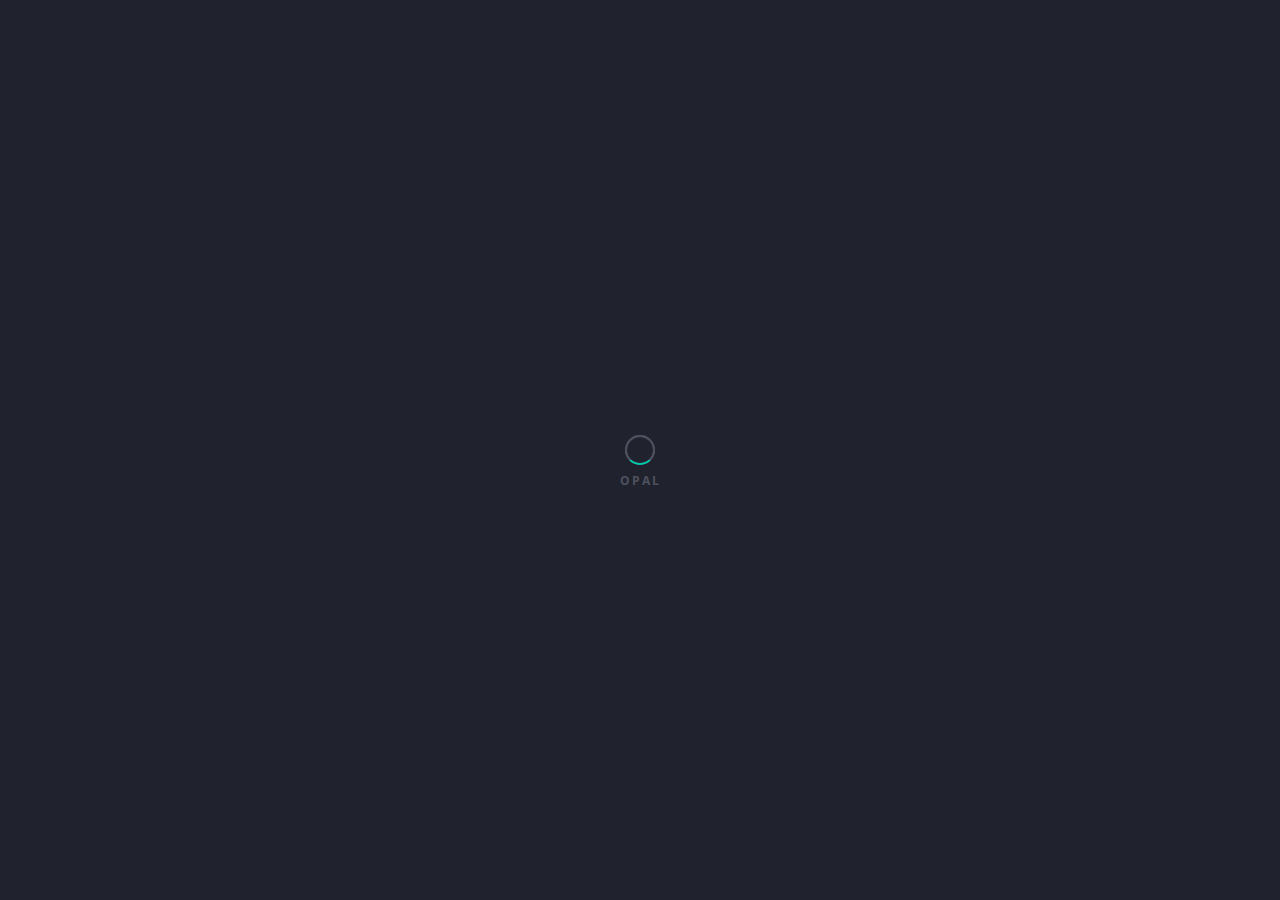
==== index.html @ 2c4acb5e "attnameproject" ====
<!DOCTYPE html>
<html lang="en-us" class="no-js">

	<head>
		<meta charset="utf-8">
        <title>OPAL</title>
        <meta name="description" content="The description should optimally be between 150-160 characters.">
        <meta name="viewport" content="width=device-width, initial-scale=1.0">
        <meta name="author" content="Madeon08">

        <!-- ================= Favicon ================== -->
        <!-- Standard -->
        <link rel="shortcut icon" href="img/favicon.png">
        <!-- Retina iPad Touch Icon-->
        <link rel="apple-touch-icon" sizes="144x144" href="img/favicon-retina-ipad.png">
        <!-- Retina iPhone Touch Icon-->
        <link rel="apple-touch-icon" sizes="114x114" href="img/favicon-retina-iphone.png">
        <!-- Standard iPad Touch Icon--> 
        <link rel="apple-touch-icon" sizes="72x72" href="img/favicon-standard-ipad.png">
        <!-- Standard iPhone Touch Icon--> 
        <link rel="apple-touch-icon" sizes="57x57" href="img/favicon-standard-iphone.png">

        <!-- ============== Resources style ============== -->
        <link rel="stylesheet" href="css/style.css" />

		<!-- Modernizr runs quickly on page load to detect features -->
		<script src="js/modernizr.custom.js"></script>
	</head>
	
	<body>

		<!-- Page preloader -->
		<div id="loading">
			<div id="preloader">
				<span></span>
				<span></span>
			</div>
		</div>
	
		<!-- START - Home part -->
		<div class="outer-home">
		
			<!-- START - Home section -->
			<section id="home">

				<!-- Background picture(s) -->
				<div id="vegas-background"></div>

				<!-- Overlay -->
				<div class="global-overlay"></div>

				<!-- Your logo -->
				<img src="img/logohjegreen.png" alt="" class="brand-logo text-intro opacity-0" />

				<!-- START - Content -->
				<div class="content">

					<h1 class="text-intro opacity-0"><b>Hoje é Green</b></h1>

					<p class="text-intro opacity-0"> Seu grupo de tips diárias! 
						O melhor canal de tips esportivas do Brasil! 
						Especialista em Futebol, Basquete, Esports e muito mais!  
						Adquirindo nosso produto você tem acesso a todas nossas entradas em nossos grupos Pré e Live + Planilhas e novidades exclusivas! #hjegreen
					</p>

					<nav>
						<ul>
							<li>
								<a href="http://bit.ly/3H5axpV"  class="light-btn text-intro opacity-0">Grupo Vip</a>
							</li>
							<li>
								<a href="http://bit.ly/3XSSCIU" class="action-btn trigger text-intro opacity-0">Grupo Free</a>
							</li>
						</ul>
					</nav>

				</div>
				<!-- END - Content -->

				<!-- START - Bottom home -->
				<div class="bottom-home">
					
					<!-- Social icons, replace # by your links -->
					<div class="social-icons">

						<a href="#"><i class="fa fa-instagram"></i></a>
						<a href="#"><i class="fa fa-youtube"></i></a>
						<a href="#"><i class="fa fa-facebook"></i></a>

					</div>

					<p class="copyright">
						© HOJE É GREEN - Feito por beteiros para beteiros!
					</p>

				</div>
				<!-- END - Bottom home -->

			</section>
			<!-- END - Home section -->

		</div>
		<!-- END - Home part -->

		<!-- Transparent div used when more info part is opening, allow the user to click on the home to get back on it -->
		<div class="close-right-part layer-left hide-layer-left"></div>

		<!-- Skew left border info part -->
		<div class="border-right-side hide-border"></div>

		<!-- START - More Informations part -->
		<section id="right-side" class="hide-right">

			<!-- START - Content -->
			<div class="content">

				<h2>OPAL is all about perspective.</h2>

				<p>Hi, I'm OPAL and I'm ready to boost your web project by my elegance, exclusive design and animations. I'm ready-to-use, just upload me on your server, add your pictures and edit my texts. Handmade, precisely built with the famous Bootstrap Framework. Salut, je suis OPAL et je suis prêt à booster votre projet web par mon élégance, mon design et mes animations exclusives. Je suis prêt à l'emploi, il suffit de me mettre sur votre serveur, ajoutez vos photos et éditer mes textes. Fait à la main, précisément construit avec le célèbre Framework Bootstrap. Hola, soy OPAL y estoy listo para impulsar su proyecto web con mi estilo, mi diseño y mis animaciones exclusivas. Estoy listo, me acaba de poner en su servidor, añadir sus fotos y editar mis textos. Hecho a mano, precisamente, construido con el famoso Framework Bootstrap.</p>

				<br><br>

				<div class="row">

					<!-- START - Box info -->
					<div class="col-xs-12 col-sm-12 col-lg-6 box-info">
						<div class="box-info-light equalizer">

							<span class="icon icon-clock"><i class="icon ion-ios-clock-outline"></i></span>

							<h3>Grand opening in : <div id="getting-started"></div></h3>

							<p>Sed ut perspiciatis unde omnis iste natus error sit voluptatem accusantium doloremque laudantium, totam rem aperiam, eaque ipsa quae ab illo inventore veritatis cupidatat proident.</p>

						</div>
					</div>
					<!-- END - Box info -->

					<!-- START - Box info -->
					<div class="col-xs-12 col-sm-12 col-lg-6 box-info">
						<div class="box-info-dark equalizer">

							<span class="icon"><i class="icon ion-ios-color-wand-outline"></i></span>

							<h3 class="text-uppercase color-grey">Bring your ideas to life</h3>

							<p>Sed ut perspiciatis unde omnis iste natus error sit voluptatem accusantium doloremque laudantium, totam rem aperiam, eaque ipsa quae ab illo inventore veritatis cupidatat proident.</p>

						</div>
					</div>
					<!-- END - Box info -->

				</div>

				<span class="separator"></span>

				<!-- START - Gallery -->
				<div class="photo-line">
					
					<div class="my-gallery row" itemscope itemtype="http://schema.org/ImageGallery">

						<!-- START - Gallery item -->
						<figure itemprop="associatedMedia" itemscope itemtype="http://schema.org/ImageObject" class="col-xs-12 col-sm-6 col-lg-6">
							
							<!-- Link to the picture and to open the gallery / Fill up well the data-size property -->
							<a class="box-picture" href="img/gallery-1.jpg" itemprop="contentUrl" data-size="1920x1280">
								
								<!-- Your picture -->
								<img src="img/gallery-1.jpg" itemprop="thumbnail" alt="This is my work" class="img-responsive" />
								<p>Open</p>
								
							</a>
								
							<!-- Picture's description below this one -->
							<figcaption itemprop="caption description">

								<div class="photo-details">
								
									<h4>Fly in the sky</h4>

									<h5>France</h5>

									<p>Duis aute irure dolor in reprehenderit in voluptate velit esse cillum dolore eu fugiat nulla pariatur. Excepteur sint occaecat cupidatat non proident, sunt in culpa qui officia deserunt mollit.</p>

								</div>

							</figcaption>

						</figure>
						<!-- END - Gallery item -->

						<!-- START - Gallery item -->
						<figure itemprop="associatedMedia" itemscope itemtype="http://schema.org/ImageObject" class="col-xs-12 col-sm-6 col-lg-6">
							
							<!-- Link to the picture and to open the gallery / Fill up well the data-size property -->
							<a class="box-picture" href="img/gallery-2.jpg" itemprop="contentUrl" data-size="1920x1280">
								
								<!-- Your picture -->
								<img src="img/gallery-2.jpg" itemprop="thumbnail" alt="This is my work" class="img-responsive" />
								<p>Voir</p>
								
							</a>
								
							<!-- Picture's description below this one -->
							<figcaption itemprop="caption description">

								<div class="photo-details">
								
									<h4>探索世界</h4>

									<h5>Asia</h5>

									<p>Duis aute irure dolor in reprehenderit in voluptate velit esse cillum dolore eu fugiat nulla pariatur. Excepteur sint occaecat cupidatat non proident, sunt in culpa qui officia deserunt mollit.</p>

								</div>

							</figcaption>

						</figure>
						<!-- END - Gallery item -->

						<!-- START - Gallery item -->
						<figure itemprop="associatedMedia" itemscope itemtype="http://schema.org/ImageObject" class="col-xs-12 col-sm-6 col-lg-6">
							
							<!-- Link to the picture and to open the gallery / Fill up well the data-size property -->
							<a class="box-picture" href="img/gallery-3.jpg" itemprop="contentUrl" data-size="1920x1280">
								
								<!-- Your picture -->
								<img src="img/gallery-3.jpg" itemprop="thumbnail" alt="This is my work" class="img-responsive" />
								<span class="widget-angle-bottom-left">
									<span class="icon-text">
										<i class="icon ion-ios-star"></i>
									</span>
								</span>
								<p>Ansicht</p>
								
							</a>
								
							<!-- Picture's description below this one -->
							<figcaption itemprop="caption description">

								<div class="photo-details">
								
									<h4>Entre ciel et mer</h4>

									<h5>Sweden</h5>

									<p>Duis aute irure dolor in reprehenderit in voluptate velit esse cillum dolore eu fugiat nulla pariatur. Excepteur sint occaecat cupidatat non proident, sunt in culpa qui officia deserunt mollit.</p>

								</div>

							</figcaption>

						</figure>
						<!-- END - Gallery item -->

						<!-- START - Gallery item -->
						<figure itemprop="associatedMedia" itemscope itemtype="http://schema.org/ImageObject" class="col-xs-12 col-sm-6 col-lg-6">
							
							<!-- Link to the picture and to open the gallery / Fill up well the data-size property -->
							<a class="box-picture" href="img/gallery-4.jpg" itemprop="contentUrl" data-size="1920x1280">
								
								<!-- Your picture -->
								<img src="img/gallery-4.jpg" itemprop="thumbnail" alt="This is my work" class="img-responsive" />
								<span class="widget-angle-top-right">
									<span class="icon-text">
										<i class="icon ion-ios-star"></i>
									</span>
								</span>
								<p>Vista</p>
								
							</a>
								
							<!-- Picture's description below this one -->
							<figcaption itemprop="caption description">

								<div class="photo-details">
								
									<h4>Красота природы</h4>

									<h5>Russia</h5>

									<p>Duis aute irure dolor in reprehenderit in voluptate velit esse cillum dolore eu fugiat nulla pariatur. Excepteur sint occaecat cupidatat non proident, sunt in culpa qui officia deserunt mollit.</p>

								</div>

							</figcaption>

						</figure>
						<!-- END - Gallery item -->
							
					</div>

				</div>
				<!-- END - Gallery -->

				<span class="separator"></span>
	            
	            

				<br>

				<p>
					<i class="icon ion-ios-telephone"></i> <strong>Phone :</strong> (+33) 66-1254-611 <br>
					<i class="icon ion-ios-email"></i> <strong>Email :</strong> <a href="mailto:your-email@example.com" class="phone-mail-link">opal@example.com</a> <br>
					<i class="icon ion-ios-location"></i> <strong>Location :</strong> 66 Grand Central, NY 66564, USA
				</p>

			</div>
			<!-- END - Content -->

		</section>
		<!-- END - More Informations part -->

		<!-- Cross to close the More Informations part -->
		<button id="close-more-info" class="close-right-part hide-close"><i class="icon ion-android-close"></i></button>

		<!-- START - Newsletter Popup -->
		<div id="somedialog" class="dialog">

			<div class="dialog__overlay"></div>
					
			<!-- START - dialog__content -->
			<div class="dialog__content">
						
				<!-- START - dialog-inner -->
				<div class="dialog-inner">
							
					<h4>You like taking the lead of line?</h4>
							
					<p>Being the first to know always feels great... Signing up to our newsletter gives you <strong>exclusive access to our Grand Opening!</strong></p>

					<!-- START - Newsletter Form -->
					<div id="subscribe">

		                <form action="php/notify-me.php" id="notifyMe" method="POST">

		                    <div class="form-group">

		                        <div class="controls">
		                            
		                        	<!-- Field  -->
		                        	<input type="text" id="mail-sub" name="email" placeholder="Click here to write your email" onfocus="this.placeholder = ''" onblur="this.placeholder = 'Click here to write your email'" class="form-control email srequiredField" />

		                        	<!-- Spinner top left during the submission -->
		                        	<i class="fa fa-spinner opacity-0"></i>

		                            <!-- Button -->
		                            <button class="btn btn-lg submit">Get notified</button>

		                            <div class="clear"></div>

		                        </div>

		                    </div>

		                </form>

						<!-- Answer for the newsletter form is displayed in the next div, do not remove it. -->
						<div class="block-message">

							<div class="message">

								<p class="notify-valid"></p>

							</div>

						</div>

        			</div>
        			<!-- END - Newsletter Form -->

				</div>
				<!-- END - dialog-inner -->

				<!-- Cross to close the Newsletter Popup -->
				<button class="close-newsletter" data-dialog-close><i class="icon ion-android-close"></i></button>

			</div>
			<!-- END - dialog__content -->
						
		</div>
		<!-- END - Newsletter Popup -->

		<!-- START - Root element of PhotoSwipe, the gallery. Must have class pswp. -->
		<div class="pswp" tabindex="-1" role="dialog" aria-hidden="true">

		    <!-- Background of PhotoSwipe. 
	        	It's a separate element as animating opacity is faster than rgba(). -->
		    <div class="pswp__bg"></div>

		    <!-- Slides wrapper with overflow:hidden. -->
		    <div class="pswp__scroll-wrap">

		        <!-- Container that holds slides. 
		            PhotoSwipe keeps only 3 of them in the DOM to save memory.
		            Don't modify these 3 pswp__item elements, data is added later on. -->
		        <div class="pswp__container">
		            <div class="pswp__item"></div>
		            <div class="pswp__item"></div>
		            <div class="pswp__item"></div>
		        </div>

		        <!-- Default (PhotoSwipeUI_Default) interface on top of sliding area. Can be changed. -->
		        <div class="pswp__ui pswp__ui--hidden">

		            <div class="pswp__top-bar">

		                <!--  Controls are self-explanatory. Order can be changed. -->

		                <div class="pswp__counter"></div>

		                <button class="pswp__button pswp__button--close" title="Close (Esc)"></button>

		                <button class="pswp__button pswp__button--share" title="Share"></button>

		                <button class="pswp__button pswp__button--fs" title="Toggle fullscreen"></button>

		                <button class="pswp__button pswp__button--zoom" title="Zoom in/out"></button>

		                <!-- Preloader demo http://codepen.io/dimsemenov/pen/yyBWoR -->
		                <!-- element will get class pswp__preloader--active when preloader is running -->
		                <div class="pswp__preloader">
		                    <div class="pswp__preloader__icn">
		                      <div class="pswp__preloader__cut">
		                        <div class="pswp__preloader__donut"></div>
		                      </div>
		                    </div>
		                </div>

		            </div>

		            <div class="pswp__share-modal pswp__share-modal--hidden pswp__single-tap">
		                <div class="pswp__share-tooltip"></div> 
		            </div>

		            <button class="pswp__button pswp__button--arrow--left" title="Previous (arrow left)">
		            </button>

		            <button class="pswp__button pswp__button--arrow--right" title="Next (arrow right)">
		            </button>

		            <div class="pswp__caption">
		                <div class="pswp__caption__center"></div>
		            </div>

		        </div>

		    </div>

		</div>
		<!-- END - Root element of PhotoSwipe, the gallery. Must have class pswp. -->

		<!-- ///////////////////\\\\\\\\\\\\\\\\\\\ -->
	    <!-- ********** Resources jQuery ********** -->
	    <!-- \\\\\\\\\\\\\\\\\\\/////////////////// -->
		
		<!-- * Libraries jQuery, Easing and Bootstrap - Be careful to not remove them * -->
		<script src="js/jquery.min.js"></script>
		<script src="js/jquery.easings.min.js"></script>
		<script src="js/bootstrap.min.js"></script>

		<!-- Newsletter plugin -->
		<script src="js/notifyMe.js"></script>

		<!-- Contact form plugin -->
		<script src="js/contact-me.js"></script>

		<!-- Slideshow/Image plugin -->
		<script src="js/vegas.js"></script>

		<!-- Scroll plugin -->
		<script src="js/jquery.mousewheel.js"></script>

		<!-- Custom Scrollbar plugin -->
		<script src="js/jquery.mCustomScrollbar.js"></script>

		<!-- Popup Newsletter Form -->
		<script src="js/classie.js"></script>
		<script src="js/dialogFx.js"></script>

		<!-- PhotoSwipe Core JS file -->
		<script src="js/photoswipe.js"></script> 

		<!-- PhotoSwipe UI JS file -->
		<script src="js/photoswipe-ui-default.js"></script>

		<!-- Countdown plugin -->
		<script src="js/jquery.countdown.js"></script>

		<script>
		$("#getting-started")
			// Year/Month/Day Hour:Minute:Second
			.countdown("2016/10/24 15:30:30", function(event) {
				$(this).html(
					event.strftime('<strong>%D Days</strong> %Hh %Mm %Ss')
				);
		});
		</script>

		<!-- Main JS File -->
		<script src="js/main.js"></script>
		
		<!--[if lt IE 10]><script type="text/javascript" src="js/placeholder.js"></script><![endif]-->

	</body>

</html>
---- css/style.css ----
/*
* OPAL - Exclusive Coming Soon Template
* Build Date: April 2016
* Last Update: November 2017
* Author: Madeon08
* Copyright (C) 2016 Madeon08
* This is a premium product available exclusively here : http://themeforest.net/user/Madeon08/portfolio
*/
/*  TABLE OF CONTENTS
    ---------------------------
    *. @Import & Reset
    1. Generic styles
    2. Home
    3. More Informations
    4. Newsletter
    5. Contact
    6. Social Icons
    7. Footer/Copyright
    8. Media Queries
*/
/* ------------------------------------- */
/* *. @Import & Reset .................. */
/* ------------------------------------- */

/* custom CSS files */
@import url(font-awesome.min.css);
@import url(ionicons.min.css);
@import url(bootstrap.min.css);
@import url(animate.css);
@import url(photoswipe.css);
@import url(default-skin/default-skin.css);
@import url(jquery.mCustomScrollbar.css);
@import url(vegas.css);
/* Google Fonts */
@import url("http://fonts.googleapis.com/css?family=Open+Sans:300,400,600,700");
@import url("https://fonts.googleapis.com/css?family=Raleway:300,400,500,700");
/*
* http://meyerweb.com/eric/tools/css/reset/ 
* v2.0 | 20110126
* License: none (public domain)
*/
html, body, div, span, applet, object, iframe,
h1, h2, h3, h4, h5, h6, p, blockquote, pre,
a, abbr, acronym, address, big, cite, code,
del, dfn, em, img, ins, kbd, q, s, samp,
small, strike, strong, sub, sup, tt, var,
b, u, i, center,
dl, dt, dd, ol, ul, li,
fieldset, form, label, legend,
table, caption, tbody, tfoot, thead, tr, th, td,
article, aside, canvas, details, embed,
figure, figcaption, footer, header, hgroup,
menu, nav, output, ruby, section, summary,
time, mark, audio, video {
  margin: 0;
  padding: 0;
  border: 0;
  font-size: 100%;
  font: inherit;
  vertical-align: baseline;
}

/* HTML5 display-role reset for older browsers */
article, aside, details, figcaption, figure,
footer, header, hgroup, menu, nav, section, main {
  display: block;
}

body {
  line-height: 1;
}

ol, ul {
  list-style: none;
}

blockquote, q {
  quotes: none;
}

blockquote:before, blockquote:after,
q:before, q:after {
  content: '';
  content: none;
}

table {
  border-collapse: collapse;
  border-spacing: 0;
}

/* ------------------------------------- */
/* Preloader styles .................... */
/* ------------------------------------- */
#loading {
  width: 100vw;
  height: 100vh;
  background: #20232D;
  position: fixed;
  z-index: 999;
}
#loading #preloader {
  position: relative;
  width: 100%;
  height: 3rem;
  top: calc(50% - 1.5rem);
  text-align: center;
  margin: 0 auto;
}
#loading #preloader:after {
  content: "Opal";
  /* Text under the circle */
  position: absolute;
  text-transform: uppercase;
  font-size: 1.2rem;
  font-weight: 700;
  color: #4d515f;
  letter-spacing: 0.2rem;
  top: 3.5rem;
  width: 100%;
  left: 0;
  right: 0;
  height: 1px;
  text-align: center;
}
#loading #preloader span {
  position: absolute;
  border: 2px solid #4d515f;
  -webkit-border-radius: 50%;
  -moz-border-radius: 50%;
  -ms-border-radius: 50%;
  border-radius: 50%;
}
#loading #preloader span:nth-child(1) {
  width: 3rem;
  height: 3rem;
  left: calc(50% - 1.5rem);
  border-bottom: 2px solid #00c8aa;
  z-index: 10;
  -webkit-animation: spin-1 1s infinite ease-in-out;
  -moz-animation: spin-1 1s infinite ease-in-out;
  animation: spin-1 1s infinite ease-in-out;
}
#loading #preloader span:nth-child(2) {
  left: calc(50% - 1.5rem);
  width: 3rem;
  height: 3rem;
}

@-webkit-keyframes spin-1 {
  0% {
    -webkit-transform: rotate(0deg);
  }
  100% {
    -webkit-transform: rotate(360deg);
  }
}
@-moz-keyframes spin-1 {
  0% {
    -moz-transform: rotate(0deg);
  }
  100% {
    -moz-transform: rotate(360deg);
  }
}
@keyframes spin-1 {
  0% {
    -webkit-transform: rotate(0deg);
    -moz-transform: rotate(0deg);
    -ms-transform: rotate(0deg);
    -o-transform: rotate(0deg);
    transform: rotate(0deg);
  }
  100% {
    -webkit-transform: rotate(360deg);
    -moz-transform: rotate(360deg);
    -ms-transform: rotate(360deg);
    -o-transform: rotate(360deg);
    transform: rotate(360deg);
  }
}
/* ------------------------------------- */
/* 1. Generic styles ................... */
/* ------------------------------------- */
html {
  font-size: 62.5%;
}

body {
  background: #20232D;
  font-family: "Open Sans", "Helvetica Neue", "Lucida Grande", Arial, Verdana, sans-serif;
  color: #FFFFFF;
  -webkit-font-smoothing: antialiased;
  -moz-osx-font-smoothing: grayscale;
  font-weight: normal;
  font-style: normal;
  font-size: 1.4rem;
  line-height: 1.8;
  font-weight: 400;
  letter-spacing: 0;
  position: absolute;
  height: 100%;
}

.scroll-touch {
  overflow-y: auto;
  -webkit-overflow-scrolling: touch;
}

body, html {
  margin: 0;
  padding: 0;
  -webkit-tap-highlight-color: transparent;
  width: 100%;
}

body, input, select, textarea {
  -webkit-transition: all 0.2s ease-in-out;
  -moz-transition: all 0.2s ease-in-out;
  -ms-transition: all 0.2s ease-in-out;
  -o-transition: all 0.2s ease-in-out;
  transition: all 0.2s ease-in-out;
}

a {
  -webkit-transition: all 0.2s ease-in-out;
  -moz-transition: all 0.2s ease-in-out;
  -ms-transition: all 0.2s ease-in-out;
  -o-transition: all 0.2s ease-in-out;
  transition: all 0.2s ease-in-out;
  cursor: pointer;
  text-decoration: none;
  color: #FFFFFF;
}
a:hover {
  color: #00af94;
  text-decoration: none !important;
  outline: none !important;
}
a:active, a:focus {
  outline: none !important;
  text-decoration: none !important;
  color: #FFFFFF;
}

button {
  -webkit-transition: all 0.2s ease-in-out;
  -moz-transition: all 0.2s ease-in-out;
  -ms-transition: all 0.2s ease-in-out;
  -o-transition: all 0.2s ease-in-out;
  transition: all 0.2s ease-in-out;
  cursor: pointer;
}
button:hover, button:active, button:focus {
  outline: none !important;
  text-decoration: none !important;
  color: #2B2D35;
}

strong, b {
  font-weight: 700;
}

em, i {
  font-style: italic;
}

p {
  font-family: "Open Sans", "Helvetica Neue", "Lucida Grande", Arial, Verdana, sans-serif;
  margin: 0;
  font-size: 1.4rem;
  line-height: 1.8;
  color: #666666;
  font-weight: 400;
}

p.text-intro {
  color: #ffef00;
  font-size: 2rem;
  font-weight: 300;
  margin-bottom: 3rem;
  line-height: 1.5;
}

h1, h2, h3, h4, h5, h6 {
  color: #ffef00;
  font-family: Raleway, "Helvetica Neue", "Lucida Grande", Arial, Verdana, sans-serif;
  font-weight: 400;
  line-height: 1;
  margin: 0 0 1.5rem 0;
}
h1 a, h2 a, h3 a, h4 a, h5 a, h6 a {
  color: inherit;
  text-decoration: none;
}
h1 small, h2 small, h3 small, h4 small, h5 small, h6 small {
  color: inherit;
}

h1 {
  font-size: 4.5rem;
}

h2 {
  font-size: 3.3rem;
}

h3 {
  font-size: 2.3rem;
}

h4 {
  font-size: 1.8rem;
}

h5 {
  font-size: 1.6rem;
}

h6 {
  font-size: 1.2rem;
}

sub {
  font-size: 0.8em;
  position: relative;
  top: 0.5em;
}

sup {
  font-size: 0.8em;
  position: relative;
  top: -0.5em;
}

.clear {
  clear: both;
}

.display-none {
  display: none !important;
}

.align-left {
  text-align: left;
}

.align-center {
  text-align: center;
}

.align-right {
  text-align: right;
}

.no-margin-bottom {
  margin-bottom: 0;
}

.opacity-0 {
  opacity: 0 !important;
  visibility: hidden !important;
}

.opacity-03 {
  opacity: 0.3 !important;
}

.opacity-1 {
  opacity: 1 !important;
  visibility: visible !important;
}

.index-999 {
  z-index: -999 !important;
}

/* ------------------------------------- */
/* 2. Home ............................. */
/* ------------------------------------- */
.light-btn {
  font-family: Raleway, "Helvetica Neue", "Lucida Grande", Arial, Verdana, sans-serif;
  background: transparent;
  font-weight: 700;
  padding: 0.7em 2em;
  color: #ffef00;
  margin-right: 10px;
  -webkit-border-radius: 3px;
  -moz-border-radius: 3px;
  -ms-border-radius: 3px;
  border-radius: 3px;
  border: 1px solid #ffef00;
  display: block;
  float: left;
}
.light-btn:hover {
  background: #ffef00;
  color: #2B2D35;
  border-color: #ffef00;
}

.action-btn {
  font-family: Raleway, "Helvetica Neue", "Lucida Grande", Arial, Verdana, sans-serif;
  background: #ffef00;
  font-weight: 700;
  padding: 0.7em 2em;
  color: #4649aa;
  -webkit-border-radius: 3px;
  -moz-border-radius: 3px;
  -ms-border-radius: 3px;
  border-radius: 3px;
  border: 1px solid #ffef00;
  display: block;
  float: left;
  animation: pulse 1s infinite;
  margin: 0 auto;
  display: table;
  animation-direction: alternate;
  -webkit-animation-name: pulse;
  animation-name: pulse;
}
.action-btn:hover {
  background: rgba(45, 49, 56, 0.1);
  color: #ffef00;
  border-color: #ffef00;
}


@-webkit-keyframes pulse {
  0% {
    -webkit-transform: scale(1);
    -webkit-filter: brightness(100%);
  }
  100% {
    -webkit-transform: scale(1.1);
  }
}

@keyframes pulse {
  0% {
    transform: scale(1);
  }
  100% {
    transform: scale(1.1);
  }
}

#vegas-background {
  position: fixed;
  top: 0;
  left: 0;
  height: 100% !important;
  width: 100%;
  z-index: -1;
}

.global-overlay {
  position: fixed;
  top: 0;
  left: 0;
  height: 100%;
  /* Cinza background */
  /* -- overflow: invisible; -- */
  /* -- background: rgba(45, 49, 56, 0.4); -- */
  width: 100%;
  z-index: 0;
}

.overlay {
  position: fixed;
  overflow: hidden;
  top: 0;
  left: -50%;
  background: rgba(32, 35, 45, 0.8);
  width: 100%;
  height: 100%;
  -webkit-transition: all 0.5s ease-in-out;
  -moz-transition: all 0.5s ease-in-out;
  -ms-transition: all 0.5s ease-in-out;
  -o-transition: all 0.5s ease-in-out;
  transition: all 0.5s ease-in-out;
  border-right: 1px solid #15171e;
}
.overlay.skew-part {
  -webkit-transform: skew(-25deg, 0deg);
  -moz-transform: skew(-25deg, 0deg);
  -ms-transform: skew(-25deg, 0deg);
  -o-transform: skew(-25deg, 0deg);
  transform: skew(-25deg, 0deg);
}

.brand-logo {
  position: absolute;
  left: 10%;
  top: 5%;
  max-width: 150px;
}

.outer-home {
  position: fixed;
  left: 0;
  top: 0;
  width: 100%;
  height: 100% !important;
}

#home {
  position: absolute;
  left: 0;
  top: 0;
  width: 100%;
  height: 100% !important;
  -webkit-transition: all 0.5s ease-in-out;
  -moz-transition: all 0.5s ease-in-out;
  -ms-transition: all 0.5s ease-in-out;
  -o-transition: all 0.5s ease-in-out;
  transition: all 0.5s ease-in-out;
  transform-origin: middle left;
}
#home.minimize-left {
  -webkit-transform: perspective(460px) rotateY(8deg) translateX(-200px) scale(0.5);
  -moz-transform: perspective(460px) rotateY(8deg) translateX(-200px) scale(0.5);
  -ms-transform: perspective(460px) rotateY(8deg) translateX(-200px) scale(0.5);
  -o-transform: perspective(460px) rotateY(8deg) translateX(-200px) scale(0.5);
  transform: perspective(460px) rotateY(8deg) translateX(-200px) scale(0.5);
  opacity: 0.4 !important;
}
#home .content {
  position: relative;
  z-index: 0;
  left: 0;
  padding: 0;
  top: 50vh;
  margin-left: auto;
  margin-right: auto;
  width: 100%;
  max-height: 111rem;
  padding: 0 10%;
  -webkit-transition: all 0.5s ease-in-out;
  -moz-transition: all 0.5s ease-in-out;
  -ms-transition: all 0.5s ease-in-out;
  -o-transition: all 0.5s ease-in-out;
  transition: all 0.5s ease-in-out;
  -webkit-transform: translateY(calc(-50% - 50px));
  -moz-transform: translateY(calc(-50% - 50px));
  -ms-transform: translateY(calc(-50% - 50px));
  -o-transform: translateY(calc(-50% - 50px));
  transform: translateY(calc(-50% - 50px));
  text-align: left;
  -webkit-font-smoothing: antialiased;
  -moz-osx-font-smoothing: grayscale;
  opacity: 1;
  visibility: visible;
}
#home .content .countdown-variant {
  font-family: "Open Sans", "Helvetica Neue", "Lucida Grande", Arial, Verdana, sans-serif;
}

/* ------------------------------------- */
/* 3. More informations ................ */
/* ------------------------------------- */
.border-right-side {
  content: '';
  width: 100px;
  height: 110vh;
  z-index: 10;
  top: 0;
  bottom: 0;
  position: fixed;
  -webkit-transition: all 0.5s ease-in-out;
  -moz-transition: all 0.5s ease-in-out;
  -ms-transition: all 0.5s ease-in-out;
  -o-transition: all 0.5s ease-in-out;
  transition: all 0.5s ease-in-out;
  -webkit-transform: skew(-8deg) translateX(calc(40vw - 100px));
  -moz-transform: skew(-8deg) translateX(calc(40vw - 100px));
  -ms-transform: skew(-8deg) translateX(calc(40vw - 100px));
  -o-transform: skew(-8deg) translateX(calc(40vw - 100px));
  transform: skew(-8deg) translateX(calc(40vw - 100px));
}
.border-right-side:after {
  content: '';
  position: absolute;
  left: 0;
  top: 0;
  width: 500px;
  height: 100vh;
  background: #FFFFFF;
}
.border-right-side.hide-border {
  -webkit-transform: translate3d(100vw, 0, 0);
  -moz-transform: translate3d(100vw, 0, 0);
  -o-transform: translate3d(100vw, 0, 0);
  -ms-transform: translate3d(100vw, 0, 0);
  transform: translate3d(100vw, 0, 0);
}

.layer-left {
  position: fixed;
  top: 0;
  left: 0;
  width: 100vw;
  height: 100vh;
  background: transparent;
  z-index: 0;
}
.layer-left.hide-layer-left {
  z-index: -1000;
}

#right-side {
  background: #FFFFFF;
  position: relative;
  overflow: auto;
  z-index: 10;
  -webkit-font-smoothing: antialiased;
  -moz-osx-font-smoothing: grayscale;
  top: 0;
  right: -40vw;
  width: 60vw;
  -webkit-transition: all 0.5s ease-in-out;
  -moz-transition: all 0.5s ease-in-out;
  -ms-transition: all 0.5s ease-in-out;
  -o-transition: all 0.5s ease-in-out;
  transition: all 0.5s ease-in-out;
}
#right-side.hide-right {
  right: -100vw;
}
#right-side .content {
  position: relative;
  width: 100%;
  padding: 10rem 8rem 10rem 3rem;
  text-align: left;
  -webkit-font-smoothing: antialiased;
  -moz-osx-font-smoothing: grayscale;
  opacity: 1;
  visibility: visible;
}
#right-side .content h1, #right-side .content h2, #right-side .content h3, #right-side .content h4, #right-side .content h5, #right-side .content h6 {
  color: #000000;
}
#right-side .content span.separator {
  display: block;
  height: 2px;
  background: #f2f3f7;
  width: 100%;
  margin: 6rem 0;
}
#right-side .content .photo-line figure {
  padding: 0;
  margin: 0 15px 3rem;
  width: calc(50% - 30px);
  background: #FFFFFF;
}
#right-side .content .photo-line figure:last-child, #right-side .content .photo-line figure:nth-last-child(2) {
  margin-bottom: 0;
}
#right-side .content .photo-line figure a.box-picture {
  overflow: hidden;
  width: 100%;
  display: block;
  position: relative;
  border-bottom: 2px solid #00c8aa;
  -webkit-border-radius: 3px;
  -moz-border-radius: 3px;
  -ms-border-radius: 3px;
  border-radius: 3px;
}
#right-side .content .photo-line figure a.box-picture p {
  bottom: 50%;
  line-height: 1;
  height: auto;
  width: 100%;
  text-align: center;
  color: #FFFFFF;
  font-weight: 500;
  text-transform: uppercase;
  font-size: 1em;
  letter-spacing: 0.4rem;
  left: 0;
  opacity: 0;
  position: absolute;
  -webkit-transform: translateY(50%);
  -moz-transform: translateY(50%);
  -ms-transform: translateY(50%);
  -o-transform: translateY(50%);
  transform: translateY(50%);
  -webkit-transition: all 0.2s ease-in-out;
  -moz-transition: all 0.2s ease-in-out;
  -ms-transition: all 0.2s ease-in-out;
  -o-transition: all 0.2s ease-in-out;
  transition: all 0.2s ease-in-out;
}
#right-side .content .photo-line figure a.box-picture:hover {
  background: #000000;
}
#right-side .content .photo-line figure a.box-picture:hover img {
  opacity: 0.5;
}
#right-side .content .photo-line figure a.box-picture:hover p {
  opacity: 1;
}
#right-side .content .photo-line figure img {
  overflow: hidden;
  -webkit-border-radius: 3px;
  -moz-border-radius: 3px;
  -ms-border-radius: 3px;
  border-radius: 3px;
  -webkit-transition: all 0.2s ease-in-out;
  -moz-transition: all 0.2s ease-in-out;
  -ms-transition: all 0.2s ease-in-out;
  -o-transition: all 0.2s ease-in-out;
  transition: all 0.2s ease-in-out;
  -webkit-backface-visibility: hidden;
  backface-visibility: hidden;
  -webkit-transform: scale(1);
  -moz-transform: scale(1);
  -ms-transform: scale(1);
  -o-transform: scale(1);
  transform: scale(1);
  -webkit-transition: all 0.5s ease-in-out;
  -moz-transition: all 0.5s ease-in-out;
  -ms-transition: all 0.5s ease-in-out;
  -o-transition: all 0.5s ease-in-out;
  transition: all 0.5s ease-in-out;
}
#right-side .content .photo-line figure .photo-details {
  background: #FFFFFF;
  padding: 1em 1em 1em 0;
  text-align: left;
}
#right-side .content .photo-line figure .photo-details h4 {
  font-weight: 300;
  margin-bottom: 0.5rem;
}
#right-side .content .photo-line figure .photo-details h5 {
  font-size: 1.2rem;
  font-weight: bold;
  text-transform: uppercase;
  color: #999;
}
#right-side .content .photo-line figure .photo-details span.border {
  display: block;
  height: 2px;
  background: #00c8aa;
  width: 10%;
  margin: 0.8em 0 1em;
}

.widget-angle-top-right {
  position: absolute;
  top: 0;
  right: 0;
  background: transparent;
  border: none;
  padding: 0;
  color: #00c8aa;
  font-size: 1em;
  border-top: 50px solid #2B2D35;
  border-left: 50px solid transparent;
}
.widget-angle-top-right span.icon-text {
  font-weight: 700;
  position: absolute;
  top: -47px;
  left: -22px;
}

.widget-angle-bottom-right {
  position: absolute;
  bottom: 0;
  right: 0;
  background: transparent;
  border: none;
  padding: 0;
  color: #00c8aa;
  font-size: 1em;
  border-bottom: 50px solid #2B2D35;
  border-left: 50px solid transparent;
}
.widget-angle-bottom-right span.icon-text {
  font-weight: 700;
  position: absolute;
  top: 23px;
  left: -22px;
}

.widget-angle-bottom-left {
  position: absolute;
  bottom: 0;
  left: 0;
  background: transparent;
  border: none;
  padding: 0;
  color: #00c8aa;
  font-size: 1em;
  border-bottom: 50px solid #2B2D35;
  border-right: 50px solid transparent;
}
.widget-angle-bottom-left span.icon-text {
  font-weight: 700;
  position: absolute;
  top: 23px;
  left: 7px;
}

.widget-angle-top-left {
  position: absolute;
  top: 0;
  left: 0;
  background: transparent;
  border: none;
  padding: 0;
  color: #00c8aa;
  font-size: 1em;
  border-top: 50px solid #2B2D35;
  border-right: 50px solid transparent;
}
.widget-angle-top-left span.icon-text {
  font-weight: 700;
  position: absolute;
  top: -47px;
  left: 7px;
}

#close-more-info {
  position: fixed;
  top: 0;
  right: 0;
  z-index: 20;
  width: 50px;
  height: 50px;
  line-height: 0;
  background: #000000;
  border: none;
  color: #FFFFFF;
  font-size: 2em;
  -webkit-border-radius: 0 0 0 3px;
  -moz-border-radius: 0 0 0 3px;
  -ms-border-radius: 0 0 0 3px;
  border-radius: 0 0 0 3px;
  -webkit-transition: all 0.5s ease-in-out;
  -moz-transition: all 0.5s ease-in-out;
  -ms-transition: all 0.5s ease-in-out;
  -o-transition: all 0.5s ease-in-out;
  transition: all 0.5s ease-in-out;
}
#close-more-info i {
  display: inline-block;
  -webkit-transition: all 0.2s ease-in-out;
  -moz-transition: all 0.2s ease-in-out;
  -ms-transition: all 0.2s ease-in-out;
  -o-transition: all 0.2s ease-in-out;
  transition: all 0.2s ease-in-out;
}
#close-more-info:hover i {
  font-size: 3.5rem;
}
#close-more-info.hide-close {
  right: -50px;
}

.mCSB_scrollTools .mCSB_dragger:active .mCSB_dragger_bar,
.mCSB_scrollTools .mCSB_dragger.mCSB_dragger_onDrag .mCSB_dragger_bar {
  background: #2fffe0;
}

.mCSB_scrollTools .mCSB_dragger:hover .mCSB_dragger_bar {
  background: #2fffe0;
}

.mCSB_scrollTools {
  /* Scrollbar */
  position: absolute;
  width: 10px;
  height: calc(100vh + 10px);
  margin-top: -5px;
  left: auto;
  top: 0;
  right: -10px;
  bottom: 0;
  z-index: 10;
  -webkit-transition: all 0.5s ease-in-out;
  -moz-transition: all 0.5s ease-in-out;
  -ms-transition: all 0.5s ease-in-out;
  -o-transition: all 0.5s ease-in-out;
  transition: all 0.5s ease-in-out;
}
.mCSB_scrollTools .mCSB_draggerRail {
  width: 10px;
  height: 100%;
  margin: 0;
  -webkit-border-radius: 0;
  -moz-border-radius: 0;
  -ms-border-radius: 0;
  border-radius: 0;
  background-color: transparent;
  filter: "alpha(opacity=40)";
  -ms-filter: "alpha(opacity=40)";
}
.mCSB_scrollTools .mCSB_dragger .mCSB_dragger_bar {
  /* the dragger element */
  position: relative;
  width: 10px;
  height: 100%;
  margin: 0 auto;
  -webkit-border-radius: 40%;
  -moz-border-radius: 40%;
  -ms-border-radius: 40%;
  border-radius: 40%;
  text-align: center;
}
.mCSB_scrollTools .mCSB_dragger .mCSB_dragger_bar {
  background-color: #00c8aa;
}

.mCSB_scrollTools-left {
  right: calc(60vw + 88px) !important;
  -webkit-transform: skew(-8deg);
  -moz-transform: skew(-8deg);
  -ms-transform: skew(-8deg);
  -o-transform: skew(-8deg);
  transform: skew(-8deg);
}

.box-info-light {
  padding: 5rem 3rem;
  border: 1px solid #EFEFEF;
  -webkit-border-radius: 3px;
  -moz-border-radius: 3px;
  -ms-border-radius: 3px;
  border-radius: 3px;
}
.box-info-light span.icon {
  color: #000000;
  font-size: 4rem;
  line-height: 1.4;
  display: inline-block;
  padding: 2px;
}
.box-info-light span.icon.icon-clock {
  -webkit-animation: clocky 2s infinite linear;
  -moz-animation: clocky 2s infinite linear;
  animation: clocky 2s infinite linear;
}
.box-info-light h3 {
  font-family: "Open Sans", "Helvetica Neue", "Lucida Grande", Arial, Verdana, sans-serif;
  text-transform: uppercase;
}

.box-info-dark {
  padding: 5rem 3rem;
  border: 1px solid #20232D;
  background: #2B2D35;
  -webkit-border-radius: 3px;
  -moz-border-radius: 3px;
  -ms-border-radius: 3px;
  border-radius: 3px;
}
.box-info-dark span.icon {
  color: #FFFFFF;
  font-size: 4rem;
  line-height: 1.4;
  display: inline-block;
  padding: 2px;
}
.box-info-dark h3 {
  color: #FFFFFF !important;
  font-family: "Open Sans", "Helvetica Neue", "Lucida Grande", Arial, Verdana, sans-serif;
  text-transform: uppercase;
}
.box-info-dark p {
  color: #FFFFFF;
}

@-webkit-keyframes clocky {
  0% {
    -webkit-transform: rotate(0deg);
  }
  100% {
    -webkit-transform: rotate(360deg);
  }
}
@-moz-keyframes clocky {
  0% {
    -moz-transform: rotate(0deg);
  }
  100% {
    -moz-transform: rotate(360deg);
  }
}
@keyframes clocky {
  0% {
    -webkit-transform: rotate(0deg);
    -moz-transform: rotate(0deg);
    -ms-transform: rotate(0deg);
    -o-transform: rotate(0deg);
    transform: rotate(0deg);
  }
  100% {
    -webkit-transform: rotate(360deg);
    -moz-transform: rotate(360deg);
    -ms-transform: rotate(360deg);
    -o-transform: rotate(360deg);
    transform: rotate(360deg);
  }
}
/* ------------------------------------- */
/* 4. Newsletter ....................... */
/* ------------------------------------- */
.dialog,
.dialog__overlay {
  width: 100%;
  height: 100%;
  top: 0;
  left: 0;
}

.dialog {
  position: fixed;
  z-index: 999;
  display: -webkit-box;
  display: -moz-box;
  display: box;
  display: -webkit-flex;
  display: -moz-flex;
  display: -ms-flexbox;
  display: flex;
  -webkit-box-pack: center;
  -moz-box-pack: center;
  box-pack: center;
  -webkit-justify-content: center;
  -moz-justify-content: center;
  -ms-justify-content: center;
  -o-justify-content: center;
  justify-content: center;
  -ms-flex-pack: center;
  -webkit-box-align: center;
  -moz-box-align: center;
  box-align: center;
  -webkit-align-items: center;
  -moz-align-items: center;
  -ms-align-items: center;
  -o-align-items: center;
  align-items: center;
  -ms-flex-align: center;
  pointer-events: none;
}

.dialog__overlay {
  position: absolute;
  z-index: 1;
  background: rgba(31, 34, 46, 0.9);
  opacity: 0;
  transition: opacity 0.2s;
}

.dialog--open .dialog__overlay {
  opacity: 1;
  pointer-events: auto;
}

.dialog__content {
  width: 50%;
  max-width: 500px;
  min-width: 290px;
  background: transparent;
  padding: 0;
  text-align: center;
  position: relative;
  z-index: 5;
  opacity: 0;
  overflow: hidden;
  background: url(../img/background-newsletter.jpg) center;
  background-size: cover;
  border-top: 10px solid #FFFFFF;
  border-right: 10px solid #FFFFFF;
  border-bottom: 10px solid #16ffdc;
  border-left: 10px solid #16ffdc;
}
.dialog__content::before {
  content: " ";
  position: absolute;
  top: 0;
  left: 0;
  width: 100%;
  height: 100%;
  z-index: -1;
  background: rgba(32, 35, 45, 0.8);
}

.dialog--open .dialog__content {
  pointer-events: auto;
}

.dialog .close-newsletter {
  position: absolute;
  top: 0;
  right: 0;
  border: none;
  background: #000000;
  width: 50px;
  height: 50px;
  line-height: 0;
  color: #FFFFFF;
  font-size: 2em;
  opacity: 1;
}
.dialog .close-newsletter i {
  display: inline-block;
  -webkit-transition: all 0.2s ease-in-out;
  -moz-transition: all 0.2s ease-in-out;
  -ms-transition: all 0.2s ease-in-out;
  -o-transition: all 0.2s ease-in-out;
  transition: all 0.2s ease-in-out;
}
.dialog .close-newsletter:hover i {
  font-size: 3.5rem;
}
.dialog .dialog-inner {
  padding: 90px 70px;
  overflow: hidden;
}
.dialog .dialog-inner::before {
  content: " ";
  position: absolute;
  top: 0;
  left: 0;
  width: 100%;
  height: 100%;
  z-index: -1;
}
.dialog .dialog-inner h4 {
  color: #FFFFFF;
  font-size: 4rem;
  font-weight: 700;
}
.dialog .dialog-inner p {
  color: #f2f3f7;
  font-size: 16px;
}

#subscribe p {
  font-weight: 400;
}
#subscribe #notifyMe {
  max-width: 450px;
  margin: auto;
  margin-top: 2em;
}
#subscribe #notifyMe .form-group {
  margin-bottom: 1em;
}
#subscribe #notifyMe .form-group .fa {
  color: #757A86;
  position: absolute;
  text-align: center;
  top: 15px;
  left: 15px;
}
#subscribe #notifyMe .form-group .form-control {
  text-align: center;
  background: transparent;
  border: 1px solid #FFFFFF;
  -webkit-border-radius: 0;
  -moz-border-radius: 0;
  -ms-border-radius: 0;
  border-radius: 0;
  box-shadow: none;
  height: 50px;
  font-weight: 600;
  outline: medium none;
  padding: 0 1em;
  width: 100%;
  margin: auto;
  color: #FFFFFF;
  -webkit-transition: all 0.2s ease-in-out;
  -moz-transition: all 0.2s ease-in-out;
  -ms-transition: all 0.2s ease-in-out;
  -o-transition: all 0.2s ease-in-out;
  transition: all 0.2s ease-in-out;
}
#subscribe #notifyMe .form-group .form-control:hover, #subscribe #notifyMe .form-group .form-control:focus {
  box-shadow: none;
}
#subscribe #notifyMe .form-group .form-control::-webkit-input-placeholder {
  color: rgba(255, 255, 255, 0.5) !important;
}
#subscribe #notifyMe .form-group .form-control::-moz-placeholder {
  color: rgba(255, 255, 255, 0.5) !important;
}
#subscribe #notifyMe .form-group .form-control:-moz-placeholder {
  color: rgba(255, 255, 255, 0.5) !important;
}
#subscribe #notifyMe .form-group .form-control:-ms-input-placeholder {
  color: rgba(255, 255, 255, 0.5) !important;
}
#subscribe #notifyMe .form-group button.submit {
  padding: 1.3rem 2.5rem;
  font-size: 1.4rem;
  display: block;
  margin: 2rem auto 0;
  background: #00c8aa;
  color: #FFFFFF;
  -webkit-border-radius: 3px;
  -moz-border-radius: 3px;
  -ms-border-radius: 3px;
  border-radius: 3px;
  font-weight: 600;
  width: auto;
}
#subscribe #notifyMe .form-group button.submit:hover {
  background: #00af94;
  color: #FFFFFF;
}
#subscribe .block-message {
  min-height: 50px;
  position: absolute;
  bottom: -100px;
  width: 100%;
  left: 0;
  padding: 15px;
  background: transparent;
  -webkit-transition: all 0.2s ease-in-out;
  -moz-transition: all 0.2s ease-in-out;
  -ms-transition: all 0.2s ease-in-out;
  -o-transition: all 0.2s ease-in-out;
  transition: all 0.2s ease-in-out;
}
#subscribe .block-message.show-block-error {
  bottom: 0;
  background: #FF1D4D;
}
#subscribe .block-message.show-block-valid {
  bottom: 0;
  background: #00c8aa;
}
#subscribe p.notify-valid {
  color: #FFFFFF;
  text-transform: none;
  font-size: 16px;
  letter-spacing: 0;
  font-weight: 600;
}

.dialog__overlay {
  -webkit-transition: all 0.2s ease-in-out;
  -moz-transition: all 0.2s ease-in-out;
  -ms-transition: all 0.2s ease-in-out;
  -o-transition: all 0.2s ease-in-out;
  transition: all 0.2s ease-in-out;
}

.dialog.dialog--open .dialog__content,
.dialog.dialog--close .dialog__content {
  -webkit-animation-duration: 0.4s;
  -moz-animation-duration: 0.4s;
  animation-duration: 0.4s;
  -webkit-animation-fill-mode: forwards;
  -moz-animation-fill-mode: forwards;
  animation-fill-mode: forwards;
}

.dialog.dialog--open .dialog__content {
  -webkit-animation-name: anim-open;
  -moz-animation-name: anim-open;
  animation-name: anim-open;
}

.dialog.dialog--close .dialog__content {
  -webkit-animation-name: anim-close;
  -moz-animation-name: anim-close;
  animation-name: anim-close;
}

@-webkit-keyframes anim-open {
  0% {
    opacity: 0;
    -webkit-transform: translate3d(0, 50px, 0);
    -moz-transform: translate3d(0, 50px, 0);
    -o-transform: translate3d(0, 50px, 0);
    -ms-transform: translate3d(0, 50px, 0);
    transform: translate3d(0, 50px, 0);
  }
  100% {
    opacity: 1;
    -webkit-transform: translate3d(0, 0, 0);
    -moz-transform: translate3d(0, 0, 0);
    -o-transform: translate3d(0, 0, 0);
    -ms-transform: translate3d(0, 0, 0);
    transform: translate3d(0, 0, 0);
  }
}
@-moz-keyframes anim-open {
  0% {
    opacity: 0;
    -webkit-transform: translate3d(0, 50px, 0);
    -moz-transform: translate3d(0, 50px, 0);
    -o-transform: translate3d(0, 50px, 0);
    -ms-transform: translate3d(0, 50px, 0);
    transform: translate3d(0, 50px, 0);
  }
  100% {
    opacity: 1;
    -webkit-transform: translate3d(0, 0, 0);
    -moz-transform: translate3d(0, 0, 0);
    -o-transform: translate3d(0, 0, 0);
    -ms-transform: translate3d(0, 0, 0);
    transform: translate3d(0, 0, 0);
  }
}
@keyframes anim-open {
  0% {
    opacity: 0;
    -webkit-transform: translate3d(0, 50px, 0);
    -moz-transform: translate3d(0, 50px, 0);
    -o-transform: translate3d(0, 50px, 0);
    -ms-transform: translate3d(0, 50px, 0);
    transform: translate3d(0, 50px, 0);
  }
  100% {
    opacity: 1;
    -webkit-transform: translate3d(0, 0, 0);
    -moz-transform: translate3d(0, 0, 0);
    -o-transform: translate3d(0, 0, 0);
    -ms-transform: translate3d(0, 0, 0);
    transform: translate3d(0, 0, 0);
  }
}
@-webkit-keyframes anim-close {
  0% {
    opacity: 1;
    -webkit-transform: translate3d(0, 0, 0);
    -moz-transform: translate3d(0, 0, 0);
    -o-transform: translate3d(0, 0, 0);
    -ms-transform: translate3d(0, 0, 0);
    transform: translate3d(0, 0, 0);
  }
  100% {
    opacity: 0;
    -webkit-transform: translate3d(0, 50px, 0);
    -moz-transform: translate3d(0, 50px, 0);
    -o-transform: translate3d(0, 50px, 0);
    -ms-transform: translate3d(0, 50px, 0);
    transform: translate3d(0, 50px, 0);
  }
}
@-moz-keyframes anim-close {
  0% {
    opacity: 1;
    -webkit-transform: translate3d(0, 0, 0);
    -moz-transform: translate3d(0, 0, 0);
    -o-transform: translate3d(0, 0, 0);
    -ms-transform: translate3d(0, 0, 0);
    transform: translate3d(0, 0, 0);
  }
  100% {
    opacity: 0;
    -webkit-transform: translate3d(0, 50px, 0);
    -moz-transform: translate3d(0, 50px, 0);
    -o-transform: translate3d(0, 50px, 0);
    -ms-transform: translate3d(0, 50px, 0);
    transform: translate3d(0, 50px, 0);
  }
}
@keyframes anim-close {
  0% {
    opacity: 1;
    -webkit-transform: translate3d(0, 0, 0);
    -moz-transform: translate3d(0, 0, 0);
    -o-transform: translate3d(0, 0, 0);
    -ms-transform: translate3d(0, 0, 0);
    transform: translate3d(0, 0, 0);
  }
  100% {
    opacity: 0;
    -webkit-transform: translate3d(0, 50px, 0);
    -moz-transform: translate3d(0, 50px, 0);
    -o-transform: translate3d(0, 50px, 0);
    -ms-transform: translate3d(0, 50px, 0);
    transform: translate3d(0, 50px, 0);
  }
}
/* ------------------------------------- */
/* 5. Contact .......................... */
/* ------------------------------------- */
.info-contact {
  margin-bottom: 30px;
}
.info-contact .item-map {
  padding: 0;
}
.info-contact .item-map:first-child {
  padding-left: 15px;
}
.info-contact .item-map:last-child {
  padding-right: 15px;
}
.info-contact .item-map .contact-item {
  padding: 1rem 0 2rem;
}
.info-contact .item-map .contact-item i {
  color: #333333;
  font-size: 2em;
}
.info-contact .item-map .contact-item a {
  font-weight: 600;
  color: #666666;
}
.info-contact .item-map .contact-item a:hover {
  color: #00c8aa;
}

.phone-mail-link {
  color: #00c8aa;
  font-weight: bold;
}

#contact-form {
  margin-top: 40px;
}
#contact-form .form-control {
  background: #FFFFFF;
  border: 1px solid rgba(0, 0, 0, 0.1);
  -webkit-border-radius: 3px;
  -moz-border-radius: 3px;
  -ms-border-radius: 3px;
  border-radius: 3px;
  box-shadow: none;
  font-weight: 400;
  outline: medium none;
  padding: 1.6rem 3rem;
  font-size: 1.4rem;
  line-height: 1.4;
  height: auto;
  width: 100%;
  color: #000000;
  margin-bottom: 2rem;
  -webkit-transition: all 0.2s ease-in-out;
  -moz-transition: all 0.2s ease-in-out;
  -ms-transition: all 0.2s ease-in-out;
  -o-transition: all 0.2s ease-in-out;
  transition: all 0.2s ease-in-out;
  text-align: left;
}
#contact-form .form-control:hover, #contact-form .form-control:focus {
  box-shadow: none;
  border-color: rgba(0, 0, 0, 0.2);
}
#contact-form .form-control::-webkit-input-placeholder {
  color: #666666 !important;
}
#contact-form .form-control::-moz-placeholder {
  color: #666666 !important;
}
#contact-form .form-control:-moz-placeholder {
  color: #666666 !important;
}
#contact-form .form-control:-ms-input-placeholder {
  color: #666666 !important;
}
#contact-form textarea.form-control {
  min-height: 150px;
}
#contact-form button#valid-form {
  padding: 1.3rem 2.5rem;
  font-size: 1.4rem;
  display: block;
  margin: 0;
  background: #00c8aa;
  color: #FFFFFF;
  -webkit-border-radius: 3px;
  -moz-border-radius: 3px;
  -ms-border-radius: 3px;
  border-radius: 3px;
  font-weight: 600;
  width: auto;
}
#contact-form button#valid-form:hover {
  background: #00af94;
  color: #FFFFFF;
}

#block-answer {
  min-height: 60px;
  margin-top: 1em;
  text-align: center;
  color: #757A86;
}

.success-message, .error-message {
  color: #757A86;
}
.success-message p, .error-message p {
  color: #757A86 !important;
}
.success-message .ion-checkmark-round, .error-message .ion-checkmark-round {
  color: #27AE60;
}

.error-message .ion-close-round {
  color: #FF1D4D;
}

/* ------------------------------------- */
/* 6. Social Icons ..................... */
/* ------------------------------------- */
.bottom-home {
  position: absolute;
  left: 0;
  bottom: 0;
  width: 100%;
  height: 50px;
  border-top: 1px solid rgba(255, 255, 255, 0.2);
}

.social-icons {
  position: absolute;
  left: 0;
  bottom: 0;
  margin-left: 0;
  margin-bottom: 0;
  display: block;
  z-index: 9;
  width: 50%;
  overflow: hidden;
  white-space: nowrap;
  -webkit-transition: all 0.7s ease-in-out;
  -moz-transition: all 0.7s ease-in-out;
  -ms-transition: all 0.7s ease-in-out;
  -o-transition: all 0.7s ease-in-out;
  transition: all 0.7s ease-in-out;
}
.social-icons i {
  color: #ffef00;
  -webkit-transition: all 0.2s ease-in-out;
  -moz-transition: all 0.2s ease-in-out;
  -ms-transition: all 0.2s ease-in-out;
  -o-transition: all 0.2s ease-in-out;
  transition: all 0.2s ease-in-out;
}
.social-icons a {
  color: #ffef00;
  width: 50px;
  line-height: 50px;
  letter-spacing: 0;
  background: transparent;
  font-size: 1em;
  font-weight: 300;
  height: 50px;
  display: inline-block;
  text-align: center;
  float: left;
  margin-right: 0;
  border: none;
  -webkit-transition: all 0.2s ease-in-out;
  -moz-transition: all 0.2s ease-in-out;
  -ms-transition: all 0.2s ease-in-out;
  -o-transition: all 0.2s ease-in-out;
  transition: all 0.2s ease-in-out;
}
.social-icons a:hover {
  color: #ffef00;
  background: rgba(255, 255, 255, 0.1);
}
.social-icons a:hover i {
  color: #ffef00;
}

.copyright {
  position: absolute;
  right: 25px;
  bottom: 0;
  font-family: "Open Sans", "Helvetica Neue", "Lucida Grande", Arial, Verdana, sans-serif;
  color: #ffef00;
  font-size: 1.1rem;
  font-weight: 300;
  line-height: 50px;
}

/* ------------------------------------- */
/* 7. Footer/Copyright ................. */
/* ------------------------------------- */
footer {
  padding: 10px 0;
  background: transparent;
  text-align: center;
}
footer p {
  font-size: 11px;
  font-weight: 100;
  letter-spacing: 2px;
  text-transform: uppercase;
  color: #757A86;
}

/* ------------------------------------- */
/* VARIANT YOUTUBE ..................... */
/* ------------------------------------- */
.mbYTP_wrapper {
  width: 100vw !important;
  min-width: 0 !important;
  left: 0 !important;
}

#player-nav {
  position: fixed;
  right: 0;
  top: 0;
  text-align: center;
}
#player-nav li {
  display: inline-block;
  background: transparent;
  height: 50px;
  width: 50px;
  line-height: 50px;
  -webkit-border-radius: 0;
  -moz-border-radius: 0;
  -ms-border-radius: 0;
  border-radius: 0;
  -webkit-transition: all 0.2s ease-in-out;
  -moz-transition: all 0.2s ease-in-out;
  -ms-transition: all 0.2s ease-in-out;
  -o-transition: all 0.2s ease-in-out;
  transition: all 0.2s ease-in-out;
}
#player-nav li:hover {
  background: rgba(255, 255, 255, 0.1);
}
#player-nav li:hover a {
  color: #FFFFFF;
}
#player-nav li a {
  display: block;
  width: 100%;
  height: 100%;
  font-size: 1em;
  color: rgba(255, 255, 255, 0.7);
}

/* ------------------------------------- */
/* VARIANT CONSTELLATION ............... */
/* ------------------------------------- */
#constellationel {
  z-index: 1;
  left: 0;
  top: 0;
  position: absolute;
}

/* ------------------------------------- */
/* VARIANT FLAT SURFACE SHADER ......... */
/* ------------------------------------- */
#fss-part {
  background: transparent !important;
}

#container {
  height: 100%;
  position: fixed;
  width: 100%;
  left: 0;
  top: 0;
}

.back-fss {
  height: 100%;
  position: absolute;
  width: 100%;
}

/* ------------------------------------- */
/* VARIANT MOZAIC ...................... */
/* ------------------------------------- */
#dotty {
  position: fixed;
  top: 0;
  left: 0;
}

/* ------------------------------------- */
/* VARIANT BUBBLE ...................... */
/* ------------------------------------- */
canvas {
  position: fixed;
  top: 0;
  left: 0;
}
canvas#canvasbg {
  background: #849af6;
}

/* ------------------------------------- */
/* GALLERY PHOTOS ...................... */
/* ------------------------------------- */
.pswp__bg {
  background: #20232D;
}

.pswp__caption h4 {
  margin-bottom: 10px !important;
}

/* ------------------------------------- */
/* 8. Media Queries .................... */
/* ------------------------------------- */
/* Large Devices, Wide Screens */
/* Notebook devices */
@media only screen and (max-width: 1199px) {
  #home .content {
    -webkit-transform: translateY(-50%);
    -moz-transform: translateY(-50%);
    -ms-transform: translateY(-50%);
    -o-transform: translateY(-50%);
    transform: translateY(-50%);
  }

  .box-info {
    padding: 0;
  }

  .box-info-light, .box-info-dark {
    margin: 0 0 4rem !important;
  }

  .photo-line figure {
    padding: 0;
    margin: 0 0 4rem !important;
    width: 100% !important;
  }
  .photo-line figure:last-child {
    margin-bottom: 0 !important;
  }

  #right-side .content span.separator {
    width: calc(100% + 30px);
    margin-left: -15px;
  }

  .box-info:last-child .equalizer {
    margin-bottom: 0 !important;
  }
}
/* Medium Devices, Desktops */
@media only screen and (max-width: 1024px) {
  .overlay {
    left: 0;
    width: 100%;
    height: 100%;
  }
  .overlay.skew-part {
    -webkit-transform: skew(0deg, 0deg);
    -moz-transform: skew(0deg, 0deg);
    -ms-transform: skew(0deg, 0deg);
    -o-transform: skew(0deg, 0deg);
    transform: skew(0deg, 0deg);
  }

  #container {
    height: 100%;
    position: absolute;
    width: 100%;
    left: 0;
  }

  .brand-logo {
    position: relative;
    left: auto;
    margin: 2rem auto;
    display: block;
  }

  .light-btn {
    padding: 0.7em 0;
    margin-right: 0;
    float: none;
    margin: 0 auto;
    margin-bottom: 15px;
    max-width: 50%;
  }

  .action-btn {
    padding: 0.7em 0;
    float: none;
    margin: 0 auto;
    max-width: 50%;
  }

  .outer-home {
    position: relative;
    height: auto !important;
  }

  #home {
    position: relative;
    width: 100%;
    height: auto;
    padding: 7rem 0 14rem;
  }
  #home .content {
    position: relative;
    left: 50%;
    -webkit-transform: translateX(-50%);
    -moz-transform: translateX(-50%);
    -ms-transform: translateX(-50%);
    -o-transform: translateX(-50%);
    transform: translateX(-50%);
    top: auto;
    text-align: center;
  }
  #home.minimize-left {
    -webkit-transform: perspective(0) rotateY(0) translateX(0) scale(1);
    -moz-transform: perspective(0) rotateY(0) translateX(0) scale(1);
    -ms-transform: perspective(0) rotateY(0) translateX(0) scale(1);
    -o-transform: perspective(0) rotateY(0) translateX(0) scale(1);
    transform: perspective(0) rotateY(0) translateX(0) scale(1);
    opacity: 1 !important;
  }

  .layer-left, .border-right-side {
    display: none !important;
  }

  .social-icons {
    left: 0;
    bottom: 0;
    margin-left: 0;
    margin-bottom: 0;
  }

  #right-side {
    position: relative;
    right: 0;
    top: 0;
    width: 100%;
  }
  #right-side .content {
    padding: 10rem 8rem;
  }
  #right-side.hide-right {
    right: 0;
  }

  #close-more-info {
    display: none;
  }

  .mCSB_scrollTools {
    /* Scrollbar */
    width: 5px;
    height: 100vh;
    margin-top: 0;
  }
  .mCSB_scrollTools .mCSB_draggerRail {
    width: 5px;
  }
  .mCSB_scrollTools .mCSB_dragger .mCSB_dragger_bar {
    /* the dragger element */
    width: 5px;
    -webkit-border-radius: 0;
    -moz-border-radius: 0;
    -ms-border-radius: 0;
    border-radius: 0;
  }

  .mCSB_scrollTools {
    right: 0;
  }

  .mCSB_scrollTools-left {
    right: 0 !important;
    -webkit-transform: skew(0);
    -moz-transform: skew(0);
    -ms-transform: skew(0);
    -o-transform: skew(0);
    transform: skew(0);
  }
}
/* Small Devices, Tablets */
@media only screen and (max-width: 768px) {
  .light-btn {
    max-width: 70%;
    min-width: 60%;
  }

  .action-btn {
    max-width: 70%;
    min-width: 60%;
  }

  .info-contact .item-map:first-child {
    padding-left: 0;
  }
  .info-contact .item-map:last-child {
    padding-right: 0;
  }

  .dialog__content {
    width: 80%;
    max-width: 80%;
    min-width: 75%;
  }

  .dialog .dialog-inner {
    padding: 40px 20px 90px;
    overflow: hidden;
  }
  .dialog .close-newsletter {
    background: transparent;
  }
}
/* Extra Small Devices, Phones */
@media only screen and (max-width: 480px) {
  #home {
    padding: 5rem 0 0;
  }
  #home .content {
    padding: 0 2rem;
  }
  #home.minimal-phone {
    height: 100vh;
  }

  #right-side .content {
    padding: 5rem 4rem;
  }

  h1.text-intro {
    font-size: 3rem;
  }

  p.text-intro {
    font-size: 1.5rem;
  }

  .light-btn {
    max-width: 80%;
    min-width: 70%;
  }

  .action-btn {
    max-width: 80%;
    min-width: 70%;
  }

  .bottom-home {
    position: relative;
    height: auto;
    text-align: center;
    margin-top: 7rem;
  }

  .social-icons {
    position: relative;
    width: 100%;
    overflow: hidden;
    white-space: nowrap;
    -webkit-transition: all 0.7s ease-in-out;
    -moz-transition: all 0.7s ease-in-out;
    -ms-transition: all 0.7s ease-in-out;
    -o-transition: all 0.7s ease-in-out;
    transition: all 0.7s ease-in-out;
  }
  .social-icons i {
    color: #ffef00;
  }
  .social-icons a {
    color: #ffef00;
    float: none;
  }
  .social-icons a:hover {
    background: transparent;
  }

  .copyright {
    position: relative;
    right: auto;
  }

  .dialog__content {
    width: 95%;
    max-width: 95%;
    min-width: 75%;
  }

  .dialog .close-newsletter {
    top: 2px;
    right: 5px;
  }
  .dialog .dialog-inner {
    padding: 40px 20px 50px;
  }
  .dialog .dialog-inner h4 {
    font-size: 25px;
    margin-bottom: 20px;
  }

  #subscribe .block-message {
    padding: 5px 2px;
  }
  #subscribe p.notify-valid {
    font-size: 12px;
  }
}
/* Only for tablet in landscape mode */
/* Only for phone in landscape mode */
@media screen and (max-device-width: 667px) and (orientation: landscape) {
  #home {
    padding: 50px 0 100px;
  }

  h1.text-intro {
    font-size: 30px;
  }

  h2.text-intro {
    font-size: 18px;
  }

  .dialog__content {
    width: 100%;
    max-width: 100%;
    min-width: 75%;
  }

  .dialog .close-newsletter {
    top: 2px;
    right: 5px;
  }
  .dialog .dialog-inner {
    padding: 40px 20px 50px;
  }
  .dialog .dialog-inner h4 {
    font-size: 25px;
    margin-bottom: 5px;
  }

  #subscribe #notifyMe {
    margin-top: 10px;
  }
  #subscribe #notifyMe .form-group .form-control {
    width: 70%;
    margin: 0;
    float: left;
  }
  #subscribe #notifyMe .form-group button.submit {
    width: 30%;
    margin: 0;
    float: left;
  }
  #subscribe .block-message {
    padding: 5px 2px;
  }
  #subscribe p.notify-valid {
    font-size: 12px;
  }
}
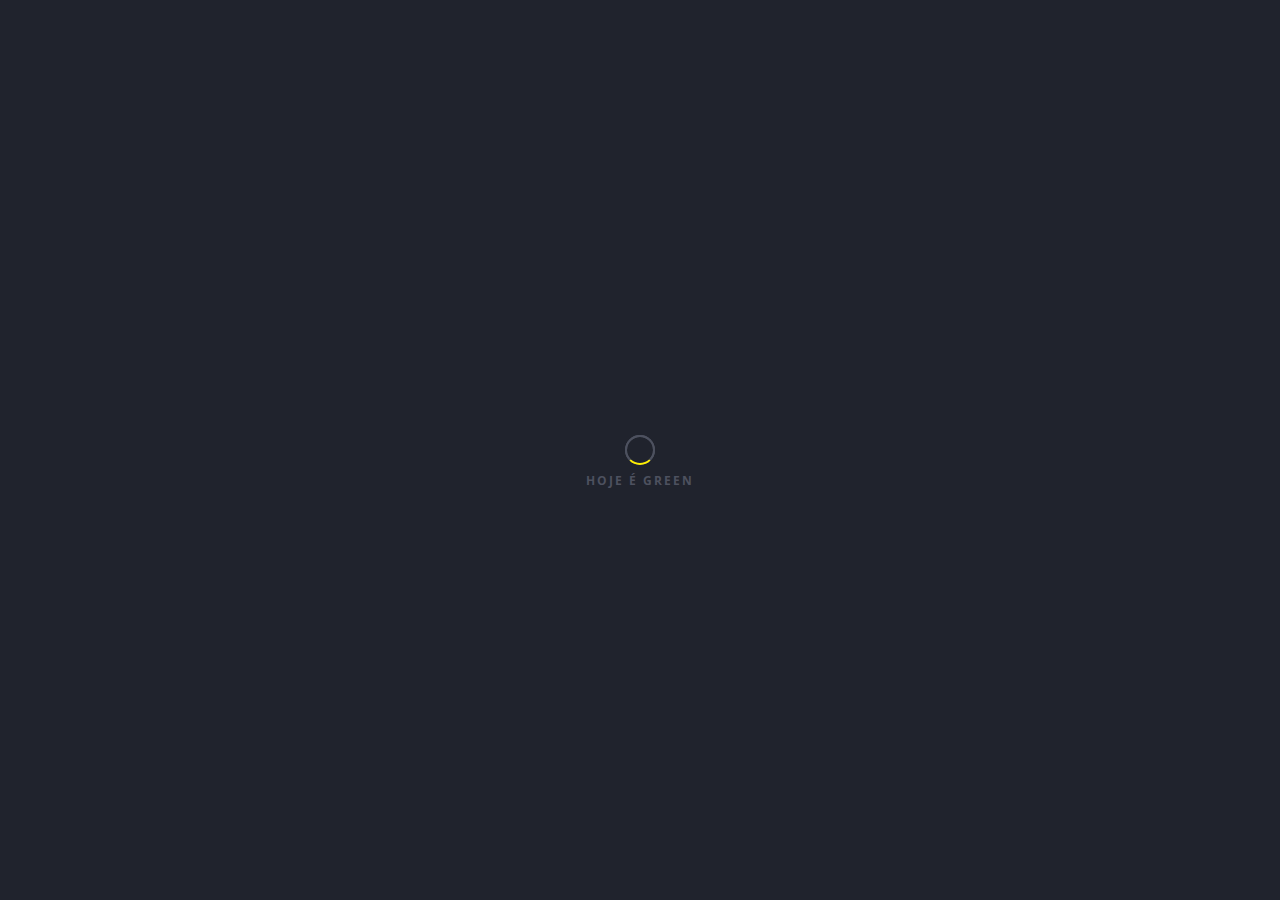
==== commit 180b68c1: "attpreloader" ====
--- a/index.html
+++ b/index.html
@@ -1,508 +1,238 @@
 <!DOCTYPE html>
 <html lang="en-us" class="no-js">
 
-	<head>
-		<meta charset="utf-8">
-        <title>OPAL</title>
-        <meta name="description" content="The description should optimally be between 150-160 characters.">
-        <meta name="viewport" content="width=device-width, initial-scale=1.0">
-        <meta name="author" content="Madeon08">
-
-        <!-- ================= Favicon ================== -->
-        <!-- Standard -->
-        <link rel="shortcut icon" href="img/favicon.png">
-        <!-- Retina iPad Touch Icon-->
-        <link rel="apple-touch-icon" sizes="144x144" href="img/favicon-retina-ipad.png">
-        <!-- Retina iPhone Touch Icon-->
-        <link rel="apple-touch-icon" sizes="114x114" href="img/favicon-retina-iphone.png">
-        <!-- Standard iPad Touch Icon--> 
-        <link rel="apple-touch-icon" sizes="72x72" href="img/favicon-standard-ipad.png">
-        <!-- Standard iPhone Touch Icon--> 
-        <link rel="apple-touch-icon" sizes="57x57" href="img/favicon-standard-iphone.png">
-
-        <!-- ============== Resources style ============== -->
-        <link rel="stylesheet" href="css/style.css" />
-
-		<!-- Modernizr runs quickly on page load to detect features -->
-		<script src="js/modernizr.custom.js"></script>
-	</head>
-	
-	<body>
-
-		<!-- Page preloader -->
-		<div id="loading">
-			<div id="preloader">
-				<span></span>
-				<span></span>
-			</div>
+<head>
+	<meta charset="utf-8">
+	<title>Hoje é Green</title>
+	<meta name="description" content="The description should optimally be between 150-160 characters.">
+	<meta name="viewport" content="width=device-width, initial-scale=1.0">
+	<meta name="author" content="Madeon08">
+
+	<!-- ================= Favicon ================== -->
+	<!-- Standard -->
+	<link rel="shortcut icon" href="img/favicon.png">
+	<!-- Retina iPad Touch Icon-->
+	<link rel="apple-touch-icon" sizes="144x144" href="img/favicon-retina-ipad.png">
+	<!-- Retina iPhone Touch Icon-->
+	<link rel="apple-touch-icon" sizes="114x114" href="img/favicon-retina-iphone.png">
+	<!-- Standard iPad Touch Icon-->
+	<link rel="apple-touch-icon" sizes="72x72" href="img/favicon-standard-ipad.png">
+	<!-- Standard iPhone Touch Icon-->
+	<link rel="apple-touch-icon" sizes="57x57" href="img/favicon-standard-iphone.png">
+
+	<!-- ============== Resources style ============== -->
+	<link rel="stylesheet" href="css/style.css" />
+
+	<!-- Modernizr runs quickly on page load to detect features -->
+	<script src="js/modernizr.custom.js"></script>
+</head>
+
+<body>
+
+	<!-- Page preloader -->
+	<div id="loading">
+		<div id="preloader">
+			<span></span>
+			<span></span>
 		</div>
-	
-		<!-- START - Home part -->
-		<div class="outer-home">
-		
-			<!-- START - Home section -->
-			<section id="home">
-
-				<!-- Background picture(s) -->
-				<div id="vegas-background"></div>
-
-				<!-- Overlay -->
-				<div class="global-overlay"></div>
-
-				<!-- Your logo -->
-				<img src="img/logohjegreen.png" alt="" class="brand-logo text-intro opacity-0" />
-
-				<!-- START - Content -->
-				<div class="content">
-
-					<h1 class="text-intro opacity-0"><b>Hoje é Green</b></h1>
-
-					<p class="text-intro opacity-0"> Seu grupo de tips diárias! 
-						O melhor canal de tips esportivas do Brasil! 
-						Especialista em Futebol, Basquete, Esports e muito mais!  
-						Adquirindo nosso produto você tem acesso a todas nossas entradas em nossos grupos Pré e Live + Planilhas e novidades exclusivas! #hjegreen
-					</p>
-
-					<nav>
-						<ul>
-							<li>
-								<a href="http://bit.ly/3H5axpV"  class="light-btn text-intro opacity-0">Grupo Vip</a>
-							</li>
-							<li>
-								<a href="http://bit.ly/3XSSCIU" class="action-btn trigger text-intro opacity-0">Grupo Free</a>
-							</li>
-						</ul>
-					</nav>
-
-				</div>
-				<!-- END - Content -->
-
-				<!-- START - Bottom home -->
-				<div class="bottom-home">
-					
-					<!-- Social icons, replace # by your links -->
-					<div class="social-icons">
-
-						<a href="#"><i class="fa fa-instagram"></i></a>
-						<a href="#"><i class="fa fa-youtube"></i></a>
-						<a href="#"><i class="fa fa-facebook"></i></a>
-
-					</div>
-
-					<p class="copyright">
-						© HOJE É GREEN - Feito por beteiros para beteiros!
-					</p>
-
-				</div>
-				<!-- END - Bottom home -->
-
-			</section>
-			<!-- END - Home section -->
-
-		</div>
-		<!-- END - Home part -->
-
-		<!-- Transparent div used when more info part is opening, allow the user to click on the home to get back on it -->
-		<div class="close-right-part layer-left hide-layer-left"></div>
-
-		<!-- Skew left border info part -->
-		<div class="border-right-side hide-border"></div>
-
-		<!-- START - More Informations part -->
-		<section id="right-side" class="hide-right">
+	</div>
+
+	<!-- START - Home part -->
+	<div class="outer-home">
+
+		<!-- START - Home section -->
+		<section id="home">
+
+			<!-- Background picture(s) -->
+			<div id="vegas-background"></div>
+
+			<!-- Overlay -->
+			<div class="global-overlay"></div>
+
+			<!-- Your logo -->
+			<img src="img/logohjegreen.png" alt="" class="brand-logo text-intro opacity-0" />
 
 			<!-- START - Content -->
 			<div class="content">
 
-				<h2>OPAL is all about perspective.</h2>
-
-				<p>Hi, I'm OPAL and I'm ready to boost your web project by my elegance, exclusive design and animations. I'm ready-to-use, just upload me on your server, add your pictures and edit my texts. Handmade, precisely built with the famous Bootstrap Framework. Salut, je suis OPAL et je suis prêt à booster votre projet web par mon élégance, mon design et mes animations exclusives. Je suis prêt à l'emploi, il suffit de me mettre sur votre serveur, ajoutez vos photos et éditer mes textes. Fait à la main, précisément construit avec le célèbre Framework Bootstrap. Hola, soy OPAL y estoy listo para impulsar su proyecto web con mi estilo, mi diseño y mis animaciones exclusivas. Estoy listo, me acaba de poner en su servidor, añadir sus fotos y editar mis textos. Hecho a mano, precisamente, construido con el famoso Framework Bootstrap.</p>
-
-				<br><br>
-
-				<div class="row">
-
-					<!-- START - Box info -->
-					<div class="col-xs-12 col-sm-12 col-lg-6 box-info">
-						<div class="box-info-light equalizer">
-
-							<span class="icon icon-clock"><i class="icon ion-ios-clock-outline"></i></span>
-
-							<h3>Grand opening in : <div id="getting-started"></div></h3>
-
-							<p>Sed ut perspiciatis unde omnis iste natus error sit voluptatem accusantium doloremque laudantium, totam rem aperiam, eaque ipsa quae ab illo inventore veritatis cupidatat proident.</p>
-
+				<h1 class="text-intro opacity-0"><b>Hoje é Green</b></h1>
+
+				<p class="text-intro opacity-0"> Seu grupo de tips diárias!
+					O melhor canal de tips esportivas do Brasil!
+					Especialista em Futebol, Basquete, Esports e muito mais!
+					Adquirindo nosso produto você tem acesso a todas nossas entradas em nossos grupos Pré e Live +
+					Planilhas e novidades exclusivas! #hjegreen
+				</p>
+
+				<nav>
+					<ul>
+						<li>
+							<a href="http://bit.ly/3H5axpV" class="light-btn text-intro opacity-0">Grupo Vip</a>
+						</li>
+						<li>
+							<a href="http://bit.ly/3XSSCIU" class="action-btn trigger text-intro opacity-0">Grupo
+								Free</a>
+						</li>
+					</ul>
+				</nav>
+
+			</div>
+			<!-- END - Content -->
+
+			<!-- START - Bottom home -->
+			<div class="bottom-home">
+
+				<!-- Social icons, replace # by your links -->
+				<div class="social-icons">
+
+					<a href="#"><i class="fa fa-instagram"></i></a>
+					<a href="#"><i class="fa fa-youtube"></i></a>
+					<a href="#"><i class="fa fa-facebook"></i></a>
+
+				</div>
+
+				<p class="copyright">
+					© HOJE É GREEN - Feito por beteiros para beteiros!
+				</p>
+
+			</div>
+			<!-- END - Bottom home -->
+
+		</section>
+		<!-- END - Home section -->
+
+	</div>
+	<!-- END - Home part -->
+
+
+
+
+
+
+	</div>
+	<!-- END - Newsletter Popup -->
+
+	<!-- START - Root element of PhotoSwipe, the gallery. Must have class pswp. -->
+	<div class="pswp" tabindex="-1" role="dialog" aria-hidden="true">
+
+		<!-- Background of PhotoSwipe. 
+	        	It's a separate element as animating opacity is faster than rgba(). -->
+		<div class="pswp__bg"></div>
+
+		<!-- Slides wrapper with overflow:hidden. -->
+		<div class="pswp__scroll-wrap">
+
+			<!-- Container that holds slides. 
+		            PhotoSwipe keeps only 3 of them in the DOM to save memory.
+		            Don't modify these 3 pswp__item elements, data is added later on. -->
+			<div class="pswp__container">
+				<div class="pswp__item"></div>
+				<div class="pswp__item"></div>
+				<div class="pswp__item"></div>
+			</div>
+
+			<!-- Default (PhotoSwipeUI_Default) interface on top of sliding area. Can be changed. -->
+			<div class="pswp__ui pswp__ui--hidden">
+
+				<div class="pswp__top-bar">
+
+					<!--  Controls are self-explanatory. Order can be changed. -->
+
+					<div class="pswp__counter"></div>
+
+					<button class="pswp__button pswp__button--close" title="Close (Esc)"></button>
+
+					<button class="pswp__button pswp__button--share" title="Share"></button>
+
+					<button class="pswp__button pswp__button--fs" title="Toggle fullscreen"></button>
+
+					<button class="pswp__button pswp__button--zoom" title="Zoom in/out"></button>
+
+					<!-- Preloader demo http://codepen.io/dimsemenov/pen/yyBWoR -->
+					<!-- element will get class pswp__preloader--active when preloader is running -->
+					<div class="pswp__preloader">
+						<div class="pswp__preloader__icn">
+							<div class="pswp__preloader__cut">
+								<div class="pswp__preloader__donut"></div>
+							</div>
 						</div>
 					</div>
-					<!-- END - Box info -->
-
-					<!-- START - Box info -->
-					<div class="col-xs-12 col-sm-12 col-lg-6 box-info">
-						<div class="box-info-dark equalizer">
-
-							<span class="icon"><i class="icon ion-ios-color-wand-outline"></i></span>
-
-							<h3 class="text-uppercase color-grey">Bring your ideas to life</h3>
-
-							<p>Sed ut perspiciatis unde omnis iste natus error sit voluptatem accusantium doloremque laudantium, totam rem aperiam, eaque ipsa quae ab illo inventore veritatis cupidatat proident.</p>
-
-						</div>
-					</div>
-					<!-- END - Box info -->
-
-				</div>
-
-				<span class="separator"></span>
-
-				<!-- START - Gallery -->
-				<div class="photo-line">
-					
-					<div class="my-gallery row" itemscope itemtype="http://schema.org/ImageGallery">
-
-						<!-- START - Gallery item -->
-						<figure itemprop="associatedMedia" itemscope itemtype="http://schema.org/ImageObject" class="col-xs-12 col-sm-6 col-lg-6">
-							
-							<!-- Link to the picture and to open the gallery / Fill up well the data-size property -->
-							<a class="box-picture" href="img/gallery-1.jpg" itemprop="contentUrl" data-size="1920x1280">
-								
-								<!-- Your picture -->
-								<img src="img/gallery-1.jpg" itemprop="thumbnail" alt="This is my work" class="img-responsive" />
-								<p>Open</p>
-								
-							</a>
-								
-							<!-- Picture's description below this one -->
-							<figcaption itemprop="caption description">
-
-								<div class="photo-details">
-								
-									<h4>Fly in the sky</h4>
-
-									<h5>France</h5>
-
-									<p>Duis aute irure dolor in reprehenderit in voluptate velit esse cillum dolore eu fugiat nulla pariatur. Excepteur sint occaecat cupidatat non proident, sunt in culpa qui officia deserunt mollit.</p>
-
-								</div>
-
-							</figcaption>
-
-						</figure>
-						<!-- END - Gallery item -->
-
-						<!-- START - Gallery item -->
-						<figure itemprop="associatedMedia" itemscope itemtype="http://schema.org/ImageObject" class="col-xs-12 col-sm-6 col-lg-6">
-							
-							<!-- Link to the picture and to open the gallery / Fill up well the data-size property -->
-							<a class="box-picture" href="img/gallery-2.jpg" itemprop="contentUrl" data-size="1920x1280">
-								
-								<!-- Your picture -->
-								<img src="img/gallery-2.jpg" itemprop="thumbnail" alt="This is my work" class="img-responsive" />
-								<p>Voir</p>
-								
-							</a>
-								
-							<!-- Picture's description below this one -->
-							<figcaption itemprop="caption description">
-
-								<div class="photo-details">
-								
-									<h4>探索世界</h4>
-
-									<h5>Asia</h5>
-
-									<p>Duis aute irure dolor in reprehenderit in voluptate velit esse cillum dolore eu fugiat nulla pariatur. Excepteur sint occaecat cupidatat non proident, sunt in culpa qui officia deserunt mollit.</p>
-
-								</div>
-
-							</figcaption>
-
-						</figure>
-						<!-- END - Gallery item -->
-
-						<!-- START - Gallery item -->
-						<figure itemprop="associatedMedia" itemscope itemtype="http://schema.org/ImageObject" class="col-xs-12 col-sm-6 col-lg-6">
-							
-							<!-- Link to the picture and to open the gallery / Fill up well the data-size property -->
-							<a class="box-picture" href="img/gallery-3.jpg" itemprop="contentUrl" data-size="1920x1280">
-								
-								<!-- Your picture -->
-								<img src="img/gallery-3.jpg" itemprop="thumbnail" alt="This is my work" class="img-responsive" />
-								<span class="widget-angle-bottom-left">
-									<span class="icon-text">
-										<i class="icon ion-ios-star"></i>
-									</span>
-								</span>
-								<p>Ansicht</p>
-								
-							</a>
-								
-							<!-- Picture's description below this one -->
-							<figcaption itemprop="caption description">
-
-								<div class="photo-details">
-								
-									<h4>Entre ciel et mer</h4>
-
-									<h5>Sweden</h5>
-
-									<p>Duis aute irure dolor in reprehenderit in voluptate velit esse cillum dolore eu fugiat nulla pariatur. Excepteur sint occaecat cupidatat non proident, sunt in culpa qui officia deserunt mollit.</p>
-
-								</div>
-
-							</figcaption>
-
-						</figure>
-						<!-- END - Gallery item -->
-
-						<!-- START - Gallery item -->
-						<figure itemprop="associatedMedia" itemscope itemtype="http://schema.org/ImageObject" class="col-xs-12 col-sm-6 col-lg-6">
-							
-							<!-- Link to the picture and to open the gallery / Fill up well the data-size property -->
-							<a class="box-picture" href="img/gallery-4.jpg" itemprop="contentUrl" data-size="1920x1280">
-								
-								<!-- Your picture -->
-								<img src="img/gallery-4.jpg" itemprop="thumbnail" alt="This is my work" class="img-responsive" />
-								<span class="widget-angle-top-right">
-									<span class="icon-text">
-										<i class="icon ion-ios-star"></i>
-									</span>
-								</span>
-								<p>Vista</p>
-								
-							</a>
-								
-							<!-- Picture's description below this one -->
-							<figcaption itemprop="caption description">
-
-								<div class="photo-details">
-								
-									<h4>Красота природы</h4>
-
-									<h5>Russia</h5>
-
-									<p>Duis aute irure dolor in reprehenderit in voluptate velit esse cillum dolore eu fugiat nulla pariatur. Excepteur sint occaecat cupidatat non proident, sunt in culpa qui officia deserunt mollit.</p>
-
-								</div>
-
-							</figcaption>
-
-						</figure>
-						<!-- END - Gallery item -->
-							
-					</div>
-
-				</div>
-				<!-- END - Gallery -->
-
-				<span class="separator"></span>
-	            
-	            
-
-				<br>
-
-				<p>
-					<i class="icon ion-ios-telephone"></i> <strong>Phone :</strong> (+33) 66-1254-611 <br>
-					<i class="icon ion-ios-email"></i> <strong>Email :</strong> <a href="mailto:your-email@example.com" class="phone-mail-link">opal@example.com</a> <br>
-					<i class="icon ion-ios-location"></i> <strong>Location :</strong> 66 Grand Central, NY 66564, USA
-				</p>
-
-			</div>
-			<!-- END - Content -->
-
-		</section>
-		<!-- END - More Informations part -->
-
-		<!-- Cross to close the More Informations part -->
-		<button id="close-more-info" class="close-right-part hide-close"><i class="icon ion-android-close"></i></button>
-
-		<!-- START - Newsletter Popup -->
-		<div id="somedialog" class="dialog">
-
-			<div class="dialog__overlay"></div>
-					
-			<!-- START - dialog__content -->
-			<div class="dialog__content">
-						
-				<!-- START - dialog-inner -->
-				<div class="dialog-inner">
-							
-					<h4>You like taking the lead of line?</h4>
-							
-					<p>Being the first to know always feels great... Signing up to our newsletter gives you <strong>exclusive access to our Grand Opening!</strong></p>
-
-					<!-- START - Newsletter Form -->
-					<div id="subscribe">
-
-		                <form action="php/notify-me.php" id="notifyMe" method="POST">
-
-		                    <div class="form-group">
-
-		                        <div class="controls">
-		                            
-		                        	<!-- Field  -->
-		                        	<input type="text" id="mail-sub" name="email" placeholder="Click here to write your email" onfocus="this.placeholder = ''" onblur="this.placeholder = 'Click here to write your email'" class="form-control email srequiredField" />
-
-		                        	<!-- Spinner top left during the submission -->
-		                        	<i class="fa fa-spinner opacity-0"></i>
-
-		                            <!-- Button -->
-		                            <button class="btn btn-lg submit">Get notified</button>
-
-		                            <div class="clear"></div>
-
-		                        </div>
-
-		                    </div>
-
-		                </form>
-
-						<!-- Answer for the newsletter form is displayed in the next div, do not remove it. -->
-						<div class="block-message">
-
-							<div class="message">
-
-								<p class="notify-valid"></p>
-
-							</div>
-
-						</div>
-
-        			</div>
-        			<!-- END - Newsletter Form -->
-
-				</div>
-				<!-- END - dialog-inner -->
-
-				<!-- Cross to close the Newsletter Popup -->
-				<button class="close-newsletter" data-dialog-close><i class="icon ion-android-close"></i></button>
-
-			</div>
-			<!-- END - dialog__content -->
-						
+
+				</div>
+
+				<div class="pswp__share-modal pswp__share-modal--hidden pswp__single-tap">
+					<div class="pswp__share-tooltip"></div>
+				</div>
+
+				<button class="pswp__button pswp__button--arrow--left" title="Previous (arrow left)">
+				</button>
+
+				<button class="pswp__button pswp__button--arrow--right" title="Next (arrow right)">
+				</button>
+
+				<div class="pswp__caption">
+					<div class="pswp__caption__center"></div>
+				</div>
+
+			</div>
+
 		</div>
-		<!-- END - Newsletter Popup -->
-
-		<!-- START - Root element of PhotoSwipe, the gallery. Must have class pswp. -->
-		<div class="pswp" tabindex="-1" role="dialog" aria-hidden="true">
-
-		    <!-- Background of PhotoSwipe. 
-	        	It's a separate element as animating opacity is faster than rgba(). -->
-		    <div class="pswp__bg"></div>
-
-		    <!-- Slides wrapper with overflow:hidden. -->
-		    <div class="pswp__scroll-wrap">
-
-		        <!-- Container that holds slides. 
-		            PhotoSwipe keeps only 3 of them in the DOM to save memory.
-		            Don't modify these 3 pswp__item elements, data is added later on. -->
-		        <div class="pswp__container">
-		            <div class="pswp__item"></div>
-		            <div class="pswp__item"></div>
-		            <div class="pswp__item"></div>
-		        </div>
-
-		        <!-- Default (PhotoSwipeUI_Default) interface on top of sliding area. Can be changed. -->
-		        <div class="pswp__ui pswp__ui--hidden">
-
-		            <div class="pswp__top-bar">
-
-		                <!--  Controls are self-explanatory. Order can be changed. -->
-
-		                <div class="pswp__counter"></div>
-
-		                <button class="pswp__button pswp__button--close" title="Close (Esc)"></button>
-
-		                <button class="pswp__button pswp__button--share" title="Share"></button>
-
-		                <button class="pswp__button pswp__button--fs" title="Toggle fullscreen"></button>
-
-		                <button class="pswp__button pswp__button--zoom" title="Zoom in/out"></button>
-
-		                <!-- Preloader demo http://codepen.io/dimsemenov/pen/yyBWoR -->
-		                <!-- element will get class pswp__preloader--active when preloader is running -->
-		                <div class="pswp__preloader">
-		                    <div class="pswp__preloader__icn">
-		                      <div class="pswp__preloader__cut">
-		                        <div class="pswp__preloader__donut"></div>
-		                      </div>
-		                    </div>
-		                </div>
-
-		            </div>
-
-		            <div class="pswp__share-modal pswp__share-modal--hidden pswp__single-tap">
-		                <div class="pswp__share-tooltip"></div> 
-		            </div>
-
-		            <button class="pswp__button pswp__button--arrow--left" title="Previous (arrow left)">
-		            </button>
-
-		            <button class="pswp__button pswp__button--arrow--right" title="Next (arrow right)">
-		            </button>
-
-		            <div class="pswp__caption">
-		                <div class="pswp__caption__center"></div>
-		            </div>
-
-		        </div>
-
-		    </div>
-
-		</div>
-		<!-- END - Root element of PhotoSwipe, the gallery. Must have class pswp. -->
-
-		<!-- ///////////////////\\\\\\\\\\\\\\\\\\\ -->
-	    <!-- ********** Resources jQuery ********** -->
-	    <!-- \\\\\\\\\\\\\\\\\\\/////////////////// -->
-		
-		<!-- * Libraries jQuery, Easing and Bootstrap - Be careful to not remove them * -->
-		<script src="js/jquery.min.js"></script>
-		<script src="js/jquery.easings.min.js"></script>
-		<script src="js/bootstrap.min.js"></script>
-
-		<!-- Newsletter plugin -->
-		<script src="js/notifyMe.js"></script>
-
-		<!-- Contact form plugin -->
-		<script src="js/contact-me.js"></script>
-
-		<!-- Slideshow/Image plugin -->
-		<script src="js/vegas.js"></script>
-
-		<!-- Scroll plugin -->
-		<script src="js/jquery.mousewheel.js"></script>
-
-		<!-- Custom Scrollbar plugin -->
-		<script src="js/jquery.mCustomScrollbar.js"></script>
-
-		<!-- Popup Newsletter Form -->
-		<script src="js/classie.js"></script>
-		<script src="js/dialogFx.js"></script>
-
-		<!-- PhotoSwipe Core JS file -->
-		<script src="js/photoswipe.js"></script> 
-
-		<!-- PhotoSwipe UI JS file -->
-		<script src="js/photoswipe-ui-default.js"></script>
-
-		<!-- Countdown plugin -->
-		<script src="js/jquery.countdown.js"></script>
-
-		<script>
+
+	</div>
+	<!-- END - Root element of PhotoSwipe, the gallery. Must have class pswp. -->
+
+	<!-- ///////////////////\\\\\\\\\\\\\\\\\\\ -->
+	<!-- ********** Resources jQuery ********** -->
+	<!-- \\\\\\\\\\\\\\\\\\\/////////////////// -->
+
+	<!-- * Libraries jQuery, Easing and Bootstrap - Be careful to not remove them * -->
+	<script src="js/jquery.min.js"></script>
+	<script src="js/jquery.easings.min.js"></script>
+	<script src="js/bootstrap.min.js"></script>
+
+	<!-- Newsletter plugin -->
+	<script src="js/notifyMe.js"></script>
+
+	<!-- Contact form plugin -->
+	<script src="js/contact-me.js"></script>
+
+	<!-- Slideshow/Image plugin -->
+	<script src="js/vegas.js"></script>
+
+	<!-- Scroll plugin -->
+	<script src="js/jquery.mousewheel.js"></script>
+
+	<!-- Custom Scrollbar plugin -->
+	<script src="js/jquery.mCustomScrollbar.js"></script>
+
+	<!-- Popup Newsletter Form -->
+	<script src="js/classie.js"></script>
+	<script src="js/dialogFx.js"></script>
+
+	<!-- PhotoSwipe Core JS file -->
+	<script src="js/photoswipe.js"></script>
+
+	<!-- PhotoSwipe UI JS file -->
+	<script src="js/photoswipe-ui-default.js"></script>
+
+	<!-- Countdown plugin -->
+	<script src="js/jquery.countdown.js"></script>
+
+	<script>
 		$("#getting-started")
 			// Year/Month/Day Hour:Minute:Second
-			.countdown("2016/10/24 15:30:30", function(event) {
+			.countdown("2016/10/24 15:30:30", function (event) {
 				$(this).html(
 					event.strftime('<strong>%D Days</strong> %Hh %Mm %Ss')
 				);
-		});
-		</script>
-
-		<!-- Main JS File -->
-		<script src="js/main.js"></script>
-		
-		<!--[if lt IE 10]><script type="text/javascript" src="js/placeholder.js"></script><![endif]-->
-
-	</body>
+			});
+	</script>
+
+	<!-- Main JS File -->
+	<script src="js/main.js"></script>
+
+	<!--[if lt IE 10]><script type="text/javascript" src="js/placeholder.js"></script><![endif]-->
+
+</body>
 
 </html>--- a/css/style.css
+++ b/css/style.css
@@ -108,7 +108,7 @@
   margin: 0 auto;
 }
 #loading #preloader:after {
-  content: "Opal";
+  content: "Hoje é Green";
   /* Text under the circle */
   position: absolute;
   text-transform: uppercase;
@@ -135,7 +135,7 @@
   width: 3rem;
   height: 3rem;
   left: calc(50% - 1.5rem);
-  border-bottom: 2px solid #00c8aa;
+  border-bottom: 2px solid #ffef00;
   z-index: 10;
   -webkit-animation: spin-1 1s infinite ease-in-out;
   -moz-animation: spin-1 1s infinite ease-in-out;
